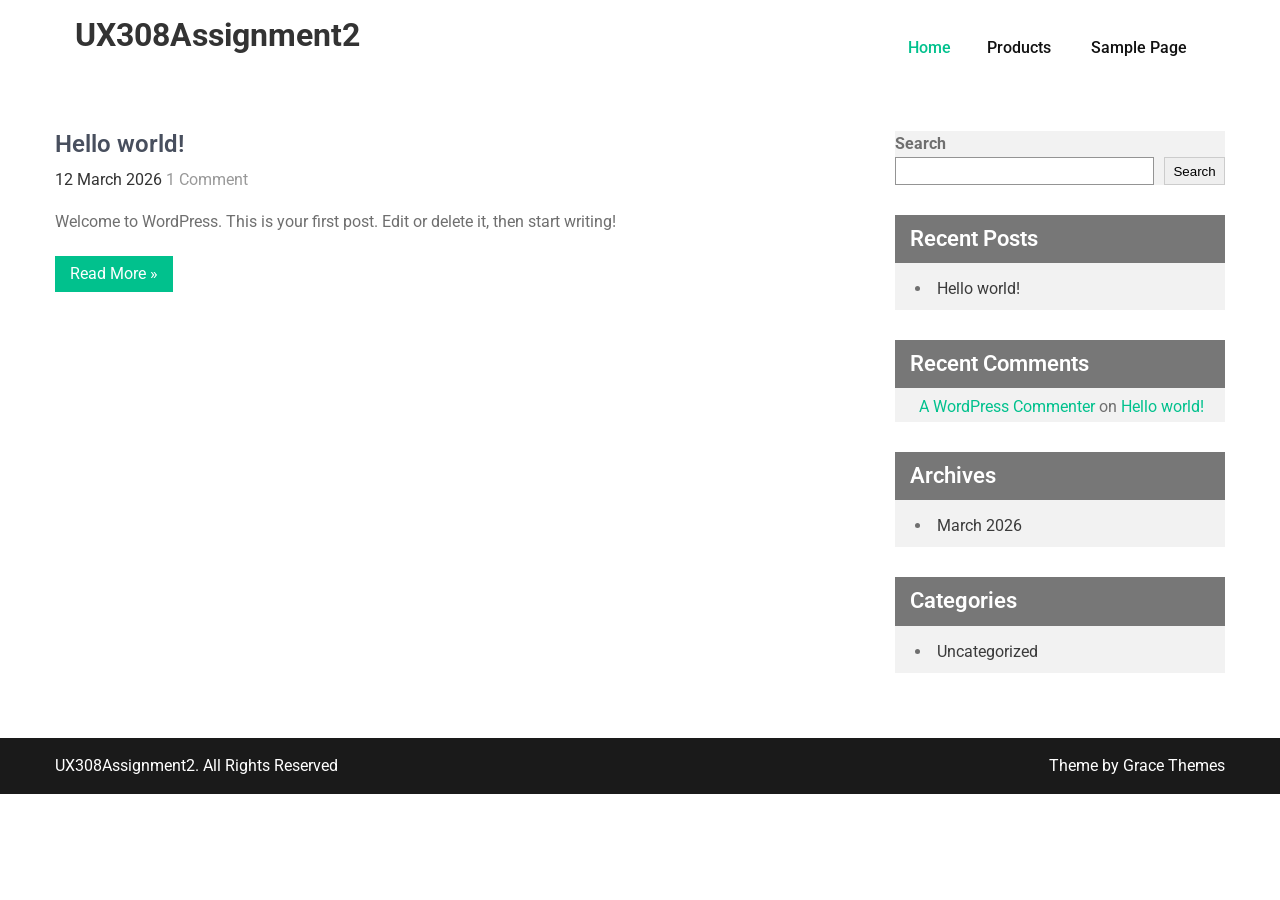
==== index.html @ 55d6b855 "deploy: 9c6c0c6b282b8d2f3d167f664c21b24e588decfd" ====
<!DOCTYPE html>
<html lang="en-CA">
<head>
<meta charset="UTF-8">
<meta name="viewport" content="width=device-width, initial-scale=1">
<link rel="profile" href="https://gmpg.org/xfn/11">
<title>UX308Assignment2</title>
<meta name='robots' content='max-image-preview:large' />
<link rel='dns-prefetch' href='//localhost' />
<link rel='dns-prefetch' href='//fonts.googleapis.com' />
<link rel="alternate" type="application/rss+xml" title="UX308Assignment2 &raquo; Feed" href="/feed/" />
<link rel="alternate" type="application/rss+xml" title="UX308Assignment2 &raquo; Comments Feed" href="/comments/feed/" />
<style id='wp-img-auto-sizes-contain-inline-css' type='text/css'>
img:is([sizes=auto i],[sizes^="auto," i]){contain-intrinsic-size:3000px 1500px}
/*# sourceURL=wp-img-auto-sizes-contain-inline-css */
</style>
<style id='wp-emoji-styles-inline-css' type='text/css'>

	img.wp-smiley, img.emoji {
		display: inline !important;
		border: none !important;
		box-shadow: none !important;
		height: 1em !important;
		width: 1em !important;
		margin: 0 0.07em !important;
		vertical-align: -0.1em !important;
		background: none !important;
		padding: 0 !important;
	}
/*# sourceURL=wp-emoji-styles-inline-css */
</style>
<style id='wp-block-library-inline-css' type='text/css'>
:root{--wp-block-synced-color:#7a00df;--wp-block-synced-color--rgb:122,0,223;--wp-bound-block-color:var(--wp-block-synced-color);--wp-editor-canvas-background:#ddd;--wp-admin-theme-color:#007cba;--wp-admin-theme-color--rgb:0,124,186;--wp-admin-theme-color-darker-10:#006ba1;--wp-admin-theme-color-darker-10--rgb:0,107,160.5;--wp-admin-theme-color-darker-20:#005a87;--wp-admin-theme-color-darker-20--rgb:0,90,135;--wp-admin-border-width-focus:2px}@media (min-resolution:192dpi){:root{--wp-admin-border-width-focus:1.5px}}.wp-element-button{cursor:pointer}:root .has-very-light-gray-background-color{background-color:#eee}:root .has-very-dark-gray-background-color{background-color:#313131}:root .has-very-light-gray-color{color:#eee}:root .has-very-dark-gray-color{color:#313131}:root .has-vivid-green-cyan-to-vivid-cyan-blue-gradient-background{background:linear-gradient(135deg,#00d084,#0693e3)}:root .has-purple-crush-gradient-background{background:linear-gradient(135deg,#34e2e4,#4721fb 50%,#ab1dfe)}:root .has-hazy-dawn-gradient-background{background:linear-gradient(135deg,#faaca8,#dad0ec)}:root .has-subdued-olive-gradient-background{background:linear-gradient(135deg,#fafae1,#67a671)}:root .has-atomic-cream-gradient-background{background:linear-gradient(135deg,#fdd79a,#004a59)}:root .has-nightshade-gradient-background{background:linear-gradient(135deg,#330968,#31cdcf)}:root .has-midnight-gradient-background{background:linear-gradient(135deg,#020381,#2874fc)}:root{--wp--preset--font-size--normal:16px;--wp--preset--font-size--huge:42px}.has-regular-font-size{font-size:1em}.has-larger-font-size{font-size:2.625em}.has-normal-font-size{font-size:var(--wp--preset--font-size--normal)}.has-huge-font-size{font-size:var(--wp--preset--font-size--huge)}.has-text-align-center{text-align:center}.has-text-align-left{text-align:left}.has-text-align-right{text-align:right}.has-fit-text{white-space:nowrap!important}#end-resizable-editor-section{display:none}.aligncenter{clear:both}.items-justified-left{justify-content:flex-start}.items-justified-center{justify-content:center}.items-justified-right{justify-content:flex-end}.items-justified-space-between{justify-content:space-between}.screen-reader-text{border:0;clip-path:inset(50%);height:1px;margin:-1px;overflow:hidden;padding:0;position:absolute;width:1px;word-wrap:normal!important}.screen-reader-text:focus{background-color:#ddd;clip-path:none;color:#444;display:block;font-size:1em;height:auto;left:5px;line-height:normal;padding:15px 23px 14px;text-decoration:none;top:5px;width:auto;z-index:100000}html :where(.has-border-color){border-style:solid}html :where([style*=border-top-color]){border-top-style:solid}html :where([style*=border-right-color]){border-right-style:solid}html :where([style*=border-bottom-color]){border-bottom-style:solid}html :where([style*=border-left-color]){border-left-style:solid}html :where([style*=border-width]){border-style:solid}html :where([style*=border-top-width]){border-top-style:solid}html :where([style*=border-right-width]){border-right-style:solid}html :where([style*=border-bottom-width]){border-bottom-style:solid}html :where([style*=border-left-width]){border-left-style:solid}html :where(img[class*=wp-image-]){height:auto;max-width:100%}:where(figure){margin:0 0 1em}html :where(.is-position-sticky){--wp-admin--admin-bar--position-offset:var(--wp-admin--admin-bar--height,0px)}@media screen and (max-width:600px){html :where(.is-position-sticky){--wp-admin--admin-bar--position-offset:0px}}

/*# sourceURL=wp-block-library-inline-css */
</style>
<style id='wp-block-archives-inline-css' type='text/css'>
.wp-block-archives{box-sizing:border-box}.wp-block-archives-dropdown label{display:block}
/*# sourceURL=/wp-includes/blocks/archives/style.min.css */
</style>
<style id='wp-block-categories-inline-css' type='text/css'>
.wp-block-categories{box-sizing:border-box}.wp-block-categories.alignleft{margin-right:2em}.wp-block-categories.alignright{margin-left:2em}.wp-block-categories.wp-block-categories-dropdown.aligncenter{text-align:center}.wp-block-categories .wp-block-categories__label{display:block;width:100%}
/*# sourceURL=/wp-includes/blocks/categories/style.min.css */
</style>
<style id='wp-block-heading-inline-css' type='text/css'>
h1:where(.wp-block-heading).has-background,h2:where(.wp-block-heading).has-background,h3:where(.wp-block-heading).has-background,h4:where(.wp-block-heading).has-background,h5:where(.wp-block-heading).has-background,h6:where(.wp-block-heading).has-background{padding:1.25em 2.375em}h1.has-text-align-left[style*=writing-mode]:where([style*=vertical-lr]),h1.has-text-align-right[style*=writing-mode]:where([style*=vertical-rl]),h2.has-text-align-left[style*=writing-mode]:where([style*=vertical-lr]),h2.has-text-align-right[style*=writing-mode]:where([style*=vertical-rl]),h3.has-text-align-left[style*=writing-mode]:where([style*=vertical-lr]),h3.has-text-align-right[style*=writing-mode]:where([style*=vertical-rl]),h4.has-text-align-left[style*=writing-mode]:where([style*=vertical-lr]),h4.has-text-align-right[style*=writing-mode]:where([style*=vertical-rl]),h5.has-text-align-left[style*=writing-mode]:where([style*=vertical-lr]),h5.has-text-align-right[style*=writing-mode]:where([style*=vertical-rl]),h6.has-text-align-left[style*=writing-mode]:where([style*=vertical-lr]),h6.has-text-align-right[style*=writing-mode]:where([style*=vertical-rl]){rotate:180deg}
/*# sourceURL=/wp-includes/blocks/heading/style.min.css */
</style>
<style id='wp-block-latest-comments-inline-css' type='text/css'>
ol.wp-block-latest-comments{box-sizing:border-box;margin-left:0}:where(.wp-block-latest-comments:not([style*=line-height] .wp-block-latest-comments__comment)){line-height:1.1}:where(.wp-block-latest-comments:not([style*=line-height] .wp-block-latest-comments__comment-excerpt p)){line-height:1.8}.has-dates :where(.wp-block-latest-comments:not([style*=line-height])),.has-excerpts :where(.wp-block-latest-comments:not([style*=line-height])){line-height:1.5}.wp-block-latest-comments .wp-block-latest-comments{padding-left:0}.wp-block-latest-comments__comment{list-style:none;margin-bottom:1em}.has-avatars .wp-block-latest-comments__comment{list-style:none;min-height:2.25em}.has-avatars .wp-block-latest-comments__comment .wp-block-latest-comments__comment-excerpt,.has-avatars .wp-block-latest-comments__comment .wp-block-latest-comments__comment-meta{margin-left:3.25em}.wp-block-latest-comments__comment-excerpt p{font-size:.875em;margin:.36em 0 1.4em}.wp-block-latest-comments__comment-date{display:block;font-size:.75em}.wp-block-latest-comments .avatar,.wp-block-latest-comments__comment-avatar{border-radius:1.5em;display:block;float:left;height:2.5em;margin-right:.75em;width:2.5em}.wp-block-latest-comments[class*=-font-size] a,.wp-block-latest-comments[style*=font-size] a{font-size:inherit}
/*# sourceURL=/wp-includes/blocks/latest-comments/style.min.css */
</style>
<style id='wp-block-latest-posts-inline-css' type='text/css'>
.wp-block-latest-posts{box-sizing:border-box}.wp-block-latest-posts.alignleft{margin-right:2em}.wp-block-latest-posts.alignright{margin-left:2em}.wp-block-latest-posts.wp-block-latest-posts__list{list-style:none}.wp-block-latest-posts.wp-block-latest-posts__list li{clear:both;overflow-wrap:break-word}.wp-block-latest-posts.is-grid{display:flex;flex-wrap:wrap}.wp-block-latest-posts.is-grid li{margin:0 1.25em 1.25em 0;width:100%}@media (min-width:600px){.wp-block-latest-posts.columns-2 li{width:calc(50% - .625em)}.wp-block-latest-posts.columns-2 li:nth-child(2n){margin-right:0}.wp-block-latest-posts.columns-3 li{width:calc(33.33333% - .83333em)}.wp-block-latest-posts.columns-3 li:nth-child(3n){margin-right:0}.wp-block-latest-posts.columns-4 li{width:calc(25% - .9375em)}.wp-block-latest-posts.columns-4 li:nth-child(4n){margin-right:0}.wp-block-latest-posts.columns-5 li{width:calc(20% - 1em)}.wp-block-latest-posts.columns-5 li:nth-child(5n){margin-right:0}.wp-block-latest-posts.columns-6 li{width:calc(16.66667% - 1.04167em)}.wp-block-latest-posts.columns-6 li:nth-child(6n){margin-right:0}}:root :where(.wp-block-latest-posts.is-grid){padding:0}:root :where(.wp-block-latest-posts.wp-block-latest-posts__list){padding-left:0}.wp-block-latest-posts__post-author,.wp-block-latest-posts__post-date{display:block;font-size:.8125em}.wp-block-latest-posts__post-excerpt,.wp-block-latest-posts__post-full-content{margin-bottom:1em;margin-top:.5em}.wp-block-latest-posts__featured-image a{display:inline-block}.wp-block-latest-posts__featured-image img{height:auto;max-width:100%;width:auto}.wp-block-latest-posts__featured-image.alignleft{float:left;margin-right:1em}.wp-block-latest-posts__featured-image.alignright{float:right;margin-left:1em}.wp-block-latest-posts__featured-image.aligncenter{margin-bottom:1em;text-align:center}
/*# sourceURL=/wp-includes/blocks/latest-posts/style.min.css */
</style>
<style id='wp-block-search-inline-css' type='text/css'>
.wp-block-search__button{margin-left:10px;word-break:normal}.wp-block-search__button.has-icon{line-height:0}.wp-block-search__button svg{height:1.25em;min-height:24px;min-width:24px;width:1.25em;fill:currentColor;vertical-align:text-bottom}:where(.wp-block-search__button){border:1px solid #ccc;padding:6px 10px}.wp-block-search__inside-wrapper{display:flex;flex:auto;flex-wrap:nowrap;max-width:100%}.wp-block-search__label{width:100%}.wp-block-search.wp-block-search__button-only .wp-block-search__button{box-sizing:border-box;display:flex;flex-shrink:0;justify-content:center;margin-left:0;max-width:100%}.wp-block-search.wp-block-search__button-only .wp-block-search__inside-wrapper{min-width:0!important;transition-property:width}.wp-block-search.wp-block-search__button-only .wp-block-search__input{flex-basis:100%;transition-duration:.3s}.wp-block-search.wp-block-search__button-only.wp-block-search__searchfield-hidden,.wp-block-search.wp-block-search__button-only.wp-block-search__searchfield-hidden .wp-block-search__inside-wrapper{overflow:hidden}.wp-block-search.wp-block-search__button-only.wp-block-search__searchfield-hidden .wp-block-search__input{border-left-width:0!important;border-right-width:0!important;flex-basis:0;flex-grow:0;margin:0;min-width:0!important;padding-left:0!important;padding-right:0!important;width:0!important}:where(.wp-block-search__input){appearance:none;border:1px solid #949494;flex-grow:1;font-family:inherit;font-size:inherit;font-style:inherit;font-weight:inherit;letter-spacing:inherit;line-height:inherit;margin-left:0;margin-right:0;min-width:3rem;padding:8px;text-decoration:unset!important;text-transform:inherit}:where(.wp-block-search__button-inside .wp-block-search__inside-wrapper){background-color:#fff;border:1px solid #949494;box-sizing:border-box;padding:4px}:where(.wp-block-search__button-inside .wp-block-search__inside-wrapper) .wp-block-search__input{border:none;border-radius:0;padding:0 4px}:where(.wp-block-search__button-inside .wp-block-search__inside-wrapper) .wp-block-search__input:focus{outline:none}:where(.wp-block-search__button-inside .wp-block-search__inside-wrapper) :where(.wp-block-search__button){padding:4px 8px}.wp-block-search.aligncenter .wp-block-search__inside-wrapper{margin:auto}.wp-block[data-align=right] .wp-block-search.wp-block-search__button-only .wp-block-search__inside-wrapper{float:right}
/*# sourceURL=/wp-includes/blocks/search/style.min.css */
</style>
<style id='wp-block-search-theme-inline-css' type='text/css'>
.wp-block-search .wp-block-search__label{font-weight:700}.wp-block-search__button{border:1px solid #ccc;padding:.375em .625em}
/*# sourceURL=/wp-includes/blocks/search/theme.min.css */
</style>
<style id='wp-block-group-inline-css' type='text/css'>
.wp-block-group{box-sizing:border-box}:where(.wp-block-group.wp-block-group-is-layout-constrained){position:relative}
/*# sourceURL=/wp-includes/blocks/group/style.min.css */
</style>
<style id='wp-block-group-theme-inline-css' type='text/css'>
:where(.wp-block-group.has-background){padding:1.25em 2.375em}
/*# sourceURL=/wp-includes/blocks/group/theme.min.css */
</style>
<style id='wp-block-paragraph-inline-css' type='text/css'>
.is-small-text{font-size:.875em}.is-regular-text{font-size:1em}.is-large-text{font-size:2.25em}.is-larger-text{font-size:3em}.has-drop-cap:not(:focus):first-letter{float:left;font-size:8.4em;font-style:normal;font-weight:100;line-height:.68;margin:.05em .1em 0 0;text-transform:uppercase}body.rtl .has-drop-cap:not(:focus):first-letter{float:none;margin-left:.1em}p.has-drop-cap.has-background{overflow:hidden}:root :where(p.has-background){padding:1.25em 2.375em}:where(p.has-text-color:not(.has-link-color)) a{color:inherit}p.has-text-align-left[style*="writing-mode:vertical-lr"],p.has-text-align-right[style*="writing-mode:vertical-rl"]{rotate:180deg}
/*# sourceURL=/wp-includes/blocks/paragraph/style.min.css */
</style>

<style id='classic-theme-styles-inline-css' type='text/css'>
/*! This file is auto-generated */
.wp-block-button__link{color:#fff;background-color:#32373c;border-radius:9999px;box-shadow:none;text-decoration:none;padding:calc(.667em + 2px) calc(1.333em + 2px);font-size:1.125em}.wp-block-file__button{background:#32373c;color:#fff;text-decoration:none}
/*# sourceURL=/wp-includes/css/classic-themes.min.css */
</style>
<link rel='stylesheet' id='dashicons-css' href='/wp-includes/css/dashicons.min.css?ver=6.9.4' type='text/css' media='all' />
<link rel='stylesheet' id='al_product_styles-css' href='/wp-content/plugins/ecommerce-product-catalog/css/al_product.min.css?timestamp=1773415155&#038;ver=6.9.4' type='text/css' media='all' />
<link rel='stylesheet' id='ic_blocks-css' href='/wp-content/plugins/ecommerce-product-catalog/includes/blocks/ic-blocks.min.css?timestamp=1773415155&#038;ver=6.9.4' type='text/css' media='all' />
<style id='global-styles-inline-css' type='text/css'>
:root{--wp--preset--aspect-ratio--square: 1;--wp--preset--aspect-ratio--4-3: 4/3;--wp--preset--aspect-ratio--3-4: 3/4;--wp--preset--aspect-ratio--3-2: 3/2;--wp--preset--aspect-ratio--2-3: 2/3;--wp--preset--aspect-ratio--16-9: 16/9;--wp--preset--aspect-ratio--9-16: 9/16;--wp--preset--color--black: #000000;--wp--preset--color--cyan-bluish-gray: #abb8c3;--wp--preset--color--white: #ffffff;--wp--preset--color--pale-pink: #f78da7;--wp--preset--color--vivid-red: #cf2e2e;--wp--preset--color--luminous-vivid-orange: #ff6900;--wp--preset--color--luminous-vivid-amber: #fcb900;--wp--preset--color--light-green-cyan: #7bdcb5;--wp--preset--color--vivid-green-cyan: #00d084;--wp--preset--color--pale-cyan-blue: #8ed1fc;--wp--preset--color--vivid-cyan-blue: #0693e3;--wp--preset--color--vivid-purple: #9b51e0;--wp--preset--gradient--vivid-cyan-blue-to-vivid-purple: linear-gradient(135deg,rgb(6,147,227) 0%,rgb(155,81,224) 100%);--wp--preset--gradient--light-green-cyan-to-vivid-green-cyan: linear-gradient(135deg,rgb(122,220,180) 0%,rgb(0,208,130) 100%);--wp--preset--gradient--luminous-vivid-amber-to-luminous-vivid-orange: linear-gradient(135deg,rgb(252,185,0) 0%,rgb(255,105,0) 100%);--wp--preset--gradient--luminous-vivid-orange-to-vivid-red: linear-gradient(135deg,rgb(255,105,0) 0%,rgb(207,46,46) 100%);--wp--preset--gradient--very-light-gray-to-cyan-bluish-gray: linear-gradient(135deg,rgb(238,238,238) 0%,rgb(169,184,195) 100%);--wp--preset--gradient--cool-to-warm-spectrum: linear-gradient(135deg,rgb(74,234,220) 0%,rgb(151,120,209) 20%,rgb(207,42,186) 40%,rgb(238,44,130) 60%,rgb(251,105,98) 80%,rgb(254,248,76) 100%);--wp--preset--gradient--blush-light-purple: linear-gradient(135deg,rgb(255,206,236) 0%,rgb(152,150,240) 100%);--wp--preset--gradient--blush-bordeaux: linear-gradient(135deg,rgb(254,205,165) 0%,rgb(254,45,45) 50%,rgb(107,0,62) 100%);--wp--preset--gradient--luminous-dusk: linear-gradient(135deg,rgb(255,203,112) 0%,rgb(199,81,192) 50%,rgb(65,88,208) 100%);--wp--preset--gradient--pale-ocean: linear-gradient(135deg,rgb(255,245,203) 0%,rgb(182,227,212) 50%,rgb(51,167,181) 100%);--wp--preset--gradient--electric-grass: linear-gradient(135deg,rgb(202,248,128) 0%,rgb(113,206,126) 100%);--wp--preset--gradient--midnight: linear-gradient(135deg,rgb(2,3,129) 0%,rgb(40,116,252) 100%);--wp--preset--font-size--small: 13px;--wp--preset--font-size--medium: 20px;--wp--preset--font-size--large: 36px;--wp--preset--font-size--x-large: 42px;--wp--preset--spacing--20: 0.44rem;--wp--preset--spacing--30: 0.67rem;--wp--preset--spacing--40: 1rem;--wp--preset--spacing--50: 1.5rem;--wp--preset--spacing--60: 2.25rem;--wp--preset--spacing--70: 3.38rem;--wp--preset--spacing--80: 5.06rem;--wp--preset--shadow--natural: 6px 6px 9px rgba(0, 0, 0, 0.2);--wp--preset--shadow--deep: 12px 12px 50px rgba(0, 0, 0, 0.4);--wp--preset--shadow--sharp: 6px 6px 0px rgba(0, 0, 0, 0.2);--wp--preset--shadow--outlined: 6px 6px 0px -3px rgb(255, 255, 255), 6px 6px rgb(0, 0, 0);--wp--preset--shadow--crisp: 6px 6px 0px rgb(0, 0, 0);}:where(.is-layout-flex){gap: 0.5em;}:where(.is-layout-grid){gap: 0.5em;}body .is-layout-flex{display: flex;}.is-layout-flex{flex-wrap: wrap;align-items: center;}.is-layout-flex > :is(*, div){margin: 0;}body .is-layout-grid{display: grid;}.is-layout-grid > :is(*, div){margin: 0;}:where(.wp-block-columns.is-layout-flex){gap: 2em;}:where(.wp-block-columns.is-layout-grid){gap: 2em;}:where(.wp-block-post-template.is-layout-flex){gap: 1.25em;}:where(.wp-block-post-template.is-layout-grid){gap: 1.25em;}.has-black-color{color: var(--wp--preset--color--black) !important;}.has-cyan-bluish-gray-color{color: var(--wp--preset--color--cyan-bluish-gray) !important;}.has-white-color{color: var(--wp--preset--color--white) !important;}.has-pale-pink-color{color: var(--wp--preset--color--pale-pink) !important;}.has-vivid-red-color{color: var(--wp--preset--color--vivid-red) !important;}.has-luminous-vivid-orange-color{color: var(--wp--preset--color--luminous-vivid-orange) !important;}.has-luminous-vivid-amber-color{color: var(--wp--preset--color--luminous-vivid-amber) !important;}.has-light-green-cyan-color{color: var(--wp--preset--color--light-green-cyan) !important;}.has-vivid-green-cyan-color{color: var(--wp--preset--color--vivid-green-cyan) !important;}.has-pale-cyan-blue-color{color: var(--wp--preset--color--pale-cyan-blue) !important;}.has-vivid-cyan-blue-color{color: var(--wp--preset--color--vivid-cyan-blue) !important;}.has-vivid-purple-color{color: var(--wp--preset--color--vivid-purple) !important;}.has-black-background-color{background-color: var(--wp--preset--color--black) !important;}.has-cyan-bluish-gray-background-color{background-color: var(--wp--preset--color--cyan-bluish-gray) !important;}.has-white-background-color{background-color: var(--wp--preset--color--white) !important;}.has-pale-pink-background-color{background-color: var(--wp--preset--color--pale-pink) !important;}.has-vivid-red-background-color{background-color: var(--wp--preset--color--vivid-red) !important;}.has-luminous-vivid-orange-background-color{background-color: var(--wp--preset--color--luminous-vivid-orange) !important;}.has-luminous-vivid-amber-background-color{background-color: var(--wp--preset--color--luminous-vivid-amber) !important;}.has-light-green-cyan-background-color{background-color: var(--wp--preset--color--light-green-cyan) !important;}.has-vivid-green-cyan-background-color{background-color: var(--wp--preset--color--vivid-green-cyan) !important;}.has-pale-cyan-blue-background-color{background-color: var(--wp--preset--color--pale-cyan-blue) !important;}.has-vivid-cyan-blue-background-color{background-color: var(--wp--preset--color--vivid-cyan-blue) !important;}.has-vivid-purple-background-color{background-color: var(--wp--preset--color--vivid-purple) !important;}.has-black-border-color{border-color: var(--wp--preset--color--black) !important;}.has-cyan-bluish-gray-border-color{border-color: var(--wp--preset--color--cyan-bluish-gray) !important;}.has-white-border-color{border-color: var(--wp--preset--color--white) !important;}.has-pale-pink-border-color{border-color: var(--wp--preset--color--pale-pink) !important;}.has-vivid-red-border-color{border-color: var(--wp--preset--color--vivid-red) !important;}.has-luminous-vivid-orange-border-color{border-color: var(--wp--preset--color--luminous-vivid-orange) !important;}.has-luminous-vivid-amber-border-color{border-color: var(--wp--preset--color--luminous-vivid-amber) !important;}.has-light-green-cyan-border-color{border-color: var(--wp--preset--color--light-green-cyan) !important;}.has-vivid-green-cyan-border-color{border-color: var(--wp--preset--color--vivid-green-cyan) !important;}.has-pale-cyan-blue-border-color{border-color: var(--wp--preset--color--pale-cyan-blue) !important;}.has-vivid-cyan-blue-border-color{border-color: var(--wp--preset--color--vivid-cyan-blue) !important;}.has-vivid-purple-border-color{border-color: var(--wp--preset--color--vivid-purple) !important;}.has-vivid-cyan-blue-to-vivid-purple-gradient-background{background: var(--wp--preset--gradient--vivid-cyan-blue-to-vivid-purple) !important;}.has-light-green-cyan-to-vivid-green-cyan-gradient-background{background: var(--wp--preset--gradient--light-green-cyan-to-vivid-green-cyan) !important;}.has-luminous-vivid-amber-to-luminous-vivid-orange-gradient-background{background: var(--wp--preset--gradient--luminous-vivid-amber-to-luminous-vivid-orange) !important;}.has-luminous-vivid-orange-to-vivid-red-gradient-background{background: var(--wp--preset--gradient--luminous-vivid-orange-to-vivid-red) !important;}.has-very-light-gray-to-cyan-bluish-gray-gradient-background{background: var(--wp--preset--gradient--very-light-gray-to-cyan-bluish-gray) !important;}.has-cool-to-warm-spectrum-gradient-background{background: var(--wp--preset--gradient--cool-to-warm-spectrum) !important;}.has-blush-light-purple-gradient-background{background: var(--wp--preset--gradient--blush-light-purple) !important;}.has-blush-bordeaux-gradient-background{background: var(--wp--preset--gradient--blush-bordeaux) !important;}.has-luminous-dusk-gradient-background{background: var(--wp--preset--gradient--luminous-dusk) !important;}.has-pale-ocean-gradient-background{background: var(--wp--preset--gradient--pale-ocean) !important;}.has-electric-grass-gradient-background{background: var(--wp--preset--gradient--electric-grass) !important;}.has-midnight-gradient-background{background: var(--wp--preset--gradient--midnight) !important;}.has-small-font-size{font-size: var(--wp--preset--font-size--small) !important;}.has-medium-font-size{font-size: var(--wp--preset--font-size--medium) !important;}.has-large-font-size{font-size: var(--wp--preset--font-size--large) !important;}.has-x-large-font-size{font-size: var(--wp--preset--font-size--x-large) !important;}
/*# sourceURL=global-styles-inline-css */
</style>

<link rel='stylesheet' id='parent-style-css' href='/wp-content/themes/economics/style.css?ver=6.9.4' type='text/css' media='all' />
<link rel='stylesheet' id='child-style-css' href='/wp-content/themes/senor-salsa/style.css?ver=6.9.4' type='text/css' media='all' />
<link rel='stylesheet' id='economics-font-css' href='//fonts.googleapis.com/css?family=Roboto%3A300%2C400%2C600%2C700%2C800%2C900&#038;ver=6.9.4' type='text/css' media='all' />
<link rel='stylesheet' id='economics-basic-style-css' href='/wp-content/themes/senor-salsa/style.css?ver=6.9.4' type='text/css' media='all' />
<link rel='stylesheet' id='nivo-slider-css' href='/wp-content/themes/economics/css/nivo-slider.css?ver=6.9.4' type='text/css' media='all' />
<link rel='stylesheet' id='economics-responsive-css' href='/wp-content/themes/economics/css/responsive.css?ver=6.9.4' type='text/css' media='all' />
<link rel='stylesheet' id='custom-style-css' href='/wp-content/themes/economics/css/custom_script.css?ver=6.9.4' type='text/css' media='all' />
<style id='custom-style-inline-css' type='text/css'>

                .a, .recent_articles h2 a:hover,
				#sidebar ul li a:hover,									
				.recent_articles h3 a:hover,
				.cols-4 ul li a:hover, .cols-4 ul li.current_page_item a,
				.recent-post h6:hover,					
				.page-four-column:hover h3,
				.footer-icons a:hover,	
				.column-4:hover h5 a,				
				.postmeta a:hover, .design-by a, 				
				.header-menu ul li a:hover, 
				.header-menu ul li.current_page_item a, 
				.header-menu ul li.current-menu-ancestor a.parent{
					color: ;
                }
				.pagination ul li .current, .pagination ul li a:hover, 
				#commentform input#submit:hover,					
				.nivo-controlNav a.active,
				.learnmore,					
				.appbutton:hover,					
				#sidebar .search-form input.search-submit,				
				.wpcf7 input[type='submit'],
				#featureswrap,
				.column-4:hover .learnmore,
				nav.pagination .page-numbers.current,
				.slide_info .slide_more:hover {
					background-color: ;
                }
/*# sourceURL=custom-style-inline-css */
</style>
<script type="text/javascript" src="/wp-content/themes/senor-salsa/customElements.js?ver=6.9.4" id="custom_javascript0-js"></script>
<script type="text/javascript" src="/wp-includes/js/jquery/jquery.min.js?ver=3.7.1" id="jquery-core-js"></script>
<script type="text/javascript" src="/wp-includes/js/jquery/jquery-migrate.min.js?ver=3.4.1" id="jquery-migrate-js"></script>
<script type="text/javascript" src="/wp-content/themes/economics/js/jquery.nivo.slider.js?ver=6.9.4" id="jquery-nivo-slider-js"></script>
<script type="text/javascript" src="/wp-content/themes/economics/js/editable.js?ver=6.9.4" id="economics-editable-js"></script>
<link rel="https://api.w.org/" href="/wp-json/" /><link rel="EditURI" type="application/rsd+xml" title="RSD" href="/xmlrpc.php?rsd" />
<meta name="generator" content="WordPress 6.9.4" />
	<style type="text/css">
			.header {
			background: url() no-repeat;
			background-position: center top;
		}
		
	</style>
    </head>
<body class="home blog wp-embed-responsive wp-theme-economics wp-child-theme-senor-salsa">
<div id="site-holder" >


<div class="container">
     <div class="site-header siteinner">      
          <div class="logo">
				                 <h1><a href="/" rel="home">UX308Assignment2</a></h1>
                          </div><!-- logo -->
          <div class="head-rightpart">
               <div class="toggle">
                 <a class="toggleMenu" href="#">Menu</a>
               </div><!-- toggle --> 
               <div class="header-menu">                   
                <div class="menu"><ul>
<li class="current_page_item"><a href="/">Home</a></li><li class="page_item page-item-8"><a href="/products/">Products</a></li>
<li class="page_item page-item-2"><a href="/sample-page/">Sample Page</a></li>
</ul></div>
   
               </div><!--.header-menu -->             
            </div><!-- .head-rightpart -->            
         <div class="clear"></div>       
     </div><!--.site-header -->           
</div><!-- container -->   


       
        
<div class="container">
     <div class="pagelayout_area">
        <section class="site-maincontentarea">
        	 <div class="site-bloglist">
					 <div class="recent_articles">
    <article id="post-1" class="post-1 post type-post status-publish format-standard hentry category-uncategorized">
        
          
        
        <header class="entry-header">           
            <h3><a href="/hello-world/" rel="bookmark">Hello world!</a></h3>
                            <div class="postmeta">
                    <div class="post-date">12 March 2026</div><!-- post-date -->
                    <div class="post-comment"> <a href="/hello-world/#comments">1 Comment</a></div>                                  
                </div><!-- postmeta -->
                    </header><!-- .entry-header -->
          
                <div class="entry-summary">
           	<p>Welcome to WordPress. This is your first post. Edit or delete it, then start writing!</p>
            <a class="learnmore" href="/hello-world/">Read More &raquo;</a>
        </div><!-- .entry-summary -->
                <div class="clear"></div>
    </article><!-- #post-## -->
</div><!-- site-bloglist-repeat -->                    </div><!-- site-bloglist -->
             </section>
           <div id="sidebar">    
    <aside id="block-2" class="widget widget_block widget_search"><form role="search" method="get" action="/" class="wp-block-search__button-outside wp-block-search__text-button wp-block-search"    ><label class="wp-block-search__label" for="wp-block-search__input-1" >Search</label><div class="wp-block-search__inside-wrapper" ><input class="wp-block-search__input" id="wp-block-search__input-1" placeholder="" value="" type="search" name="s" required /><button aria-label="Search" class="wp-block-search__button wp-element-button" type="submit" >Search</button></div></form></aside><aside id="block-3" class="widget widget_block"><div class="wp-block-group"><div class="wp-block-group__inner-container is-layout-flow wp-block-group-is-layout-flow"><h2 class="wp-block-heading">Recent Posts</h2><ul class="wp-block-latest-posts__list wp-block-latest-posts"><li><a class="wp-block-latest-posts__post-title" href="/hello-world/">Hello world!</a></li>
</ul></div></div></aside><aside id="block-4" class="widget widget_block"><div class="wp-block-group"><div class="wp-block-group__inner-container is-layout-flow wp-block-group-is-layout-flow"><h2 class="wp-block-heading">Recent Comments</h2><ol class="wp-block-latest-comments"><li class="wp-block-latest-comments__comment"><article><footer class="wp-block-latest-comments__comment-meta"><a class="wp-block-latest-comments__comment-author" href="https://en-ca.wordpress.org/">A WordPress Commenter</a> on <a class="wp-block-latest-comments__comment-link" href="/hello-world/#comment-1">Hello world!</a></footer></article></li></ol></div></div></aside><aside id="block-5" class="widget widget_block"><div class="wp-block-group"><div class="wp-block-group__inner-container is-layout-flow wp-block-group-is-layout-flow"><h2 class="wp-block-heading">Archives</h2><ul class="wp-block-archives-list wp-block-archives">	<li><a href='/2026/03/'>March 2026</a></li>
</ul></div></div></aside><aside id="block-6" class="widget widget_block"><div class="wp-block-group"><div class="wp-block-group__inner-container is-layout-flow wp-block-group-is-layout-flow"><h2 class="wp-block-heading">Categories</h2><ul class="wp-block-categories-list wp-block-categories">	<li class="cat-item cat-item-1"><a href="/category/uncategorized/">Uncategorized</a>
</li>
</ul></div></div></aside>	
</div><!-- sidebar -->        	
        <div class="clear"></div>
    </div><!-- site-aligner -->
</div><!-- content -->

<div class="footer-copyright">
        	<div class="container">
            	<div class="copyright-txt">
					UX308Assignment2. All Rights Reserved           
                </div>
                <div class="design-by">				
                  Theme by Grace Themes                </div>
                 <div class="clear"></div>
            </div>           
        </div>        
</div><!--#end site-holder-->

<script type="speculationrules">
{"prefetch":[{"source":"document","where":{"and":[{"href_matches":"/*"},{"not":{"href_matches":["/wp-*.php","/wp-admin/*","/wp-content/uploads/*","/wp-content/*","/wp-content/plugins/*","/wp-content/themes/senor-salsa/*","/wp-content/themes/economics/*","/*\\?(.+)"]}},{"not":{"selector_matches":"a[rel~=\"nofollow\"]"}},{"not":{"selector_matches":".no-prefetch, .no-prefetch a"}}]},"eagerness":"conservative"}]}
</script>
<script type="module" src="https://serenadp.github.io/UX308Assignment1/fab.js?ver=6.9.4" id="custom_javascript1-js-module"></script>
<script type="module" src="https://serenadp.github.io/UX308Assignment1/chat.js?ver=6.9.4" id="custom_javascript2-js-module"></script>
    <style>
        body.ic-disabled-body:before {
            background-image: url("/wp-includes/js/thickbox/loadingAnimation.gif");
        }
    </style>
    <script id="wp-emoji-settings" type="application/json">
{"baseUrl":"https://s.w.org/images/core/emoji/17.0.2/72x72/","ext":".png","svgUrl":"https://s.w.org/images/core/emoji/17.0.2/svg/","svgExt":".svg","source":{"concatemoji":"/wp-includes/js/wp-emoji-release.min.js?ver=6.9.4"}}
</script>
<script type="module">
/* <![CDATA[ */
/*! This file is auto-generated */
const a=JSON.parse(document.getElementById("wp-emoji-settings").textContent),o=(window._wpemojiSettings=a,"wpEmojiSettingsSupports"),s=["flag","emoji"];function i(e){try{var t={supportTests:e,timestamp:(new Date).valueOf()};sessionStorage.setItem(o,JSON.stringify(t))}catch(e){}}function c(e,t,n){e.clearRect(0,0,e.canvas.width,e.canvas.height),e.fillText(t,0,0);t=new Uint32Array(e.getImageData(0,0,e.canvas.width,e.canvas.height).data);e.clearRect(0,0,e.canvas.width,e.canvas.height),e.fillText(n,0,0);const a=new Uint32Array(e.getImageData(0,0,e.canvas.width,e.canvas.height).data);return t.every((e,t)=>e===a[t])}function p(e,t){e.clearRect(0,0,e.canvas.width,e.canvas.height),e.fillText(t,0,0);var n=e.getImageData(16,16,1,1);for(let e=0;e<n.data.length;e++)if(0!==n.data[e])return!1;return!0}function u(e,t,n,a){switch(t){case"flag":return n(e,"\ud83c\udff3\ufe0f\u200d\u26a7\ufe0f","\ud83c\udff3\ufe0f\u200b\u26a7\ufe0f")?!1:!n(e,"\ud83c\udde8\ud83c\uddf6","\ud83c\udde8\u200b\ud83c\uddf6")&&!n(e,"\ud83c\udff4\udb40\udc67\udb40\udc62\udb40\udc65\udb40\udc6e\udb40\udc67\udb40\udc7f","\ud83c\udff4\u200b\udb40\udc67\u200b\udb40\udc62\u200b\udb40\udc65\u200b\udb40\udc6e\u200b\udb40\udc67\u200b\udb40\udc7f");case"emoji":return!a(e,"\ud83e\u1fac8")}return!1}function f(e,t,n,a){let r;const o=(r="undefined"!=typeof WorkerGlobalScope&&self instanceof WorkerGlobalScope?new OffscreenCanvas(300,150):document.createElement("canvas")).getContext("2d",{willReadFrequently:!0}),s=(o.textBaseline="top",o.font="600 32px Arial",{});return e.forEach(e=>{s[e]=t(o,e,n,a)}),s}function r(e){var t=document.createElement("script");t.src=e,t.defer=!0,document.head.appendChild(t)}a.supports={everything:!0,everythingExceptFlag:!0},new Promise(t=>{let n=function(){try{var e=JSON.parse(sessionStorage.getItem(o));if("object"==typeof e&&"number"==typeof e.timestamp&&(new Date).valueOf()<e.timestamp+604800&&"object"==typeof e.supportTests)return e.supportTests}catch(e){}return null}();if(!n){if("undefined"!=typeof Worker&&"undefined"!=typeof OffscreenCanvas&&"undefined"!=typeof URL&&URL.createObjectURL&&"undefined"!=typeof Blob)try{var e="postMessage("+f.toString()+"("+[JSON.stringify(s),u.toString(),c.toString(),p.toString()].join(",")+"));",a=new Blob([e],{type:"text/javascript"});const r=new Worker(URL.createObjectURL(a),{name:"wpTestEmojiSupports"});return void(r.onmessage=e=>{i(n=e.data),r.terminate(),t(n)})}catch(e){}i(n=f(s,u,c,p))}t(n)}).then(e=>{for(const n in e)a.supports[n]=e[n],a.supports.everything=a.supports.everything&&a.supports[n],"flag"!==n&&(a.supports.everythingExceptFlag=a.supports.everythingExceptFlag&&a.supports[n]);var t;a.supports.everythingExceptFlag=a.supports.everythingExceptFlag&&!a.supports.flag,a.supports.everything||((t=a.source||{}).concatemoji?r(t.concatemoji):t.wpemoji&&t.twemoji&&(r(t.twemoji),r(t.wpemoji)))});
//# sourceURL=/wp-includes/js/wp-emoji-loader.min.js
/* ]]> */
</script>
</body>
</html>
---- wp-content/plugins/ecommerce-product-catalog/includes/blocks/ic-blocks.min.css ----
/*!
 * 
 * https://impleCode.com
 *
 * Copyright 2021 impleCode
 * Free to use under the GPLv3 license.
 * http://www.gnu.org/licenses/gpl-3.0.html
 *
 * Contributing author: Norbert Dreszer
 *
 * NOTE: DO NOT EDIT THIS FILE. FOR YOUR OWN CSS GO TO WordPress > Appearance > Additional CSS and copy the CSS that you want to modify there.
 */
.entry-content div.ic-align-center,div.ic-align-center{text-align:center}.entry-content div.ic-align-right,div.ic-align-right{text-align:right}
---- wp-content/themes/economics/style.css ----
/*
Theme Name: Economics
Theme URI: https://gracethemes.com/themes/economics/
Author: Grace Themes
Author URI: https://gracethemes.com/
Description: Economics is a multipurpose, clean and minimal free WordPress theme. It is very easy to install and customize and comes powerful features. It is perfect for corporate companies,business organizations, travel agency and online services providers. Demo Link: https://www.gracethemes.com/demo/economics/

Version: 2.3
License: GNU General Public License version 2 or later
License URI: http://www.gnu.org/licenses/gpl-2.0.html
Text Domain: economics
Requires PHP:  5.2
Tested up to: 6.9
Tags:blog,two-columns,right-sidebar,custom-logo,full-width-template,custom-colors,custom-header,featured-images,editor-style,custom-background,custom-menu,threaded-comments,theme-options, translation-ready

Economics WordPress Theme has been created by Grace Themes(gracethemes.com), 2017.
Economics WordPress Theme is released under the terms of GNU GPL
*/
body{ background-color:#fff; margin:0; padding:0;line-height:26px; font-size:16px; color:#6f6f6f; font-family:'Roboto', sans-serif; -ms-word-wrap:break-word; word-wrap:break-word; }
*{ margin:0; padding:0; outline:none; box-sizing:border-box; -moz-box-sizing:border-box;-webkit-box-sizing:border-box;}
img{ border:none; margin:0; padding:0; height:auto; max-width:100%;}
.wp-caption, .wp-caption-text, .sticky, .gallery-caption, .aligncenter{ margin:0; padding:0; max-width:100% !important;}
p{ margin:0; padding:0;}
a{ text-decoration:none; color:#01c18d;}
a:hover{ color:#333;}
ol,ul{ margin:0; padding:0;}
ul li ul, ul li ul li ul, ol li ol, ol li ol li ol{ margin-left:10px;}
h1,h2,h3,h4,h5,h6{ color:#484f5e; font-family:'Roboto', sans-serif; margin:0 0 20px; padding:0; line-height:1.1; font-weight:600; }
h1{ font-size:32px;}
h2{ font-size:28px;}
h3{ font-size:24px;}
h4{ font-size:20px;}
h5{ font-size:18px;}
h6{ font-size:14px;}
.clear{ clear:both;}
.textwidget select{ width:100%;}
table{ width:100%}
.alignnone{ width:100%;}
img.alignleft, .alignleft{ float:left; margin:0 15px 0 0; padding:5px; border:1px solid #cccccc;}
img.alignright, .alignright{ float:right; margin:0 0 0 15px; padding:5px; border:1px solid #cccccc;}
.aligncenter, img.aligncenter { clear: both; display: block; margin-left: auto; margin-right: auto; margin-top:0;  height:auto;}
blockquote{border-left:5px solid #ccc; padding:10px 10px 10px 40px; color:#ccc; font-size:15px; line-height:1.5; margin-bottom:30px;}
blockquote p{ margin-bottom:0 !important;}

.left{ float:left;}
.right{ float:right;}

figcaption,figure{	display: block;}
figure {margin: 1em 0;}

hr {
	-webkit-box-sizing: content-box;
	-moz-box-sizing: content-box;
	box-sizing: content-box;
	height: 0;
	overflow: visible;
}
a {	background-color: transparent;	-webkit-text-decoration-skip: objects;}
.postmeta{padding:5px 0 15px; color:#888; }
.postmeta a{color:#999;}
.postmeta a:hover{color:#e74c3c;}
.breadcrumbs{padding:10px 0; margin-bottom:0;}
a:active,
a:hover {
	outline-width: 0;
}

b, strong {
	font-weight: inherit;
	font-weight: 700;
}

pre {
	background: #eee;	
	font-size: 14px;
	font-size: 0.9375rem;
	line-height: 1.4;
	margin-bottom: 1.6em;
	max-width: 100%;
	overflow: auto;
	padding:20px;
}

iframe{max-width:100%;}
/*
Lists style CSS
--------------------------------------------------------------*/

ul,
ol {
	margin:0;
	padding: 0;
}
ul {list-style: inside none disc;}
ol {list-style: decimal;}

ul li,
ol li {
	margin-bottom: 0;
	margin-left: 1.5em;
}
dt {
	font-weight: 700;
}
dd {
	margin: 0 1.5em 1.5em;
}
audio:not([controls]) {
	display: none;
	height: 0;
}
img {
	border-style: none;
}
svg:not(:root) {
	overflow: hidden;
}
#comment-nav-above .nav-previous, #comment-nav-below .nav-previous{ float:none !important; margin:10px 0;}
ol.comment-list li{ list-style:none; margin-bottom:5px;}
#site-holder{ margin:0 auto;}

.container{ width:1170px; margin:0 auto; position:relative;}
.pagebanner{ height:280px; overflow:hidden; text-align:center;}
.pagebanner img{ position: relative; background-size:cover; width:100%; height:auto;}


.site-header{ width:100%; z-index:999; top:45px; background-color:#fff; position: absolute; border-radius:8px; padding:0 20px; box-sizing:border-box; }
body.home .fixed-header { position:fixed !important; top:0; z-index:999; padding:0 20px; }
body.home .boxlayout .fixed-header { width:auto; }
body.home .no-sticky{ position:relative !important; }
.siteinner, .blog .site-header{ position:relative !important; top:0;}

body.home .fixed-header .topstrip{ display:none;}
.topstrip{ background-color:#111; color:#fff; text-align:right;}
.topstrip .left a{color:#fff;}
.topstrip .social-icons a{ margin:0; padding:10px 10px 10px 18px; font-size:15px; color:#a3a9ab;}
.topstrip .social-icons a:hover{ color:#01c18d;}

.logo{ float:left; z-index:999; padding:17px 0;  color:#fff;}
.logo h1{font-weight: bold; margin:0; line-height:36px; color:#fff;}
.logo a{ color:#333;}
.logo span{ color:#888; display:block;}

.head-rightpart{float:right; }
.infotitle{ display:none;}
.infobox{text-align:right; padding:5px 0; }

/*header menu css*/
.toggle{display: block;}
.toggle a{width:100%; color:#ffffff; background:url(images/mobile-nav.png) no-repeat right center #3e3e3e; padding:10px 10px; margin-top:5px; font-size:16px; display:none;}
.toggle a:hover{color:#ffffff !important;}
/*main menu*/
.mainmenu{ background-color:#01c18d;}
.header-menu{ padding:0; position:relative; z-index:9999; text-align:right; }
.header-menu ul {margin:0; padding:0; font-family:'Roboto', sans-serif; font-size:16px; font-weight:500; }
.header-menu ul li{display:inline-block; position:relative; margin:0;}
.header-menu ul li:last-child{border-right:none;}
.header-menu ul li a{padding:35px 18px; display:block; color:#111;}
.header-menu ul li ul li{display:block; position:relative; float:none; top:1px; border-bottom:1px solid #ccc;}
.header-menu ul li ul li a{display:block; padding-top:7px; padding-bottom:7px; position:relative; top:1px; text-align:left;}

.header-menu ul li ul{display:none; z-index:9999999; position:relative; background-color:#fff;}
.header-menu ul li:hover > ul{display:block; width:200px; position:absolute; left:0; text-align:left; }
.header-menu ul li:hover ul li ul{display:none; position:relative;}
.header-menu ul li:hover ul li:hover > ul{display:block; position:absolute; left:200px; top:0;}

section#home_slider{ padding:0; }
h2.sectiontitle{font-weight:600; font-size:40px; margin-bottom:50px; position:relative; text-align:center;}

/* = Section welcome section css
-------------------------------------------------------------- */
#sectiopn-second{ padding:50px 0; background-color:#f6f6f6;}
.aboutus-thumb{ width:35%; float:right; box-sizing:border-box; position:relative; }
.aboutus-thumb:after{ content:''; position:absolute; border:solid 2px #ffffff; width:80%; height:80%; margin:0 auto; left:0; right:0; top:50%; transform:translateY(-50%); -webkit-transition:translateY(-50%);    -moz-transition:translateY(-50%); -o-transition:translateY(-50%);-ms-transition:translateY(-50%);}

.aboutus-thumb img{ width:100%; }
.aboutus-content{width:60%; float:left; box-sizing:border-box;}
.aboutus-content p{ margin-bottom:35px; line-height:24px;}
.aboutus-content .learnmore{ margin-bottom:25px;}

/* = Services section css
-------------------------------------------------------------- */
.last_column{clear:right; margin-right:0 !important; }
.learnmore{ background-color:#01c18d;  color:#fff ;display: inline-block; padding:5px 15px; }
.learnmore:hover{ background-color:#333;color:#fff ;}

/* = Page layout css
-------------------------------------------------------------- */
.site-maincontentarea{ width:780px; margin:0; padding:0; float:left;}
.fullwidth{ width:100% !important; float:none  !important;}
.fullwidth p{ margin-bottom:30px;}

.boxlayout{ width:1210px; margin:0 auto; background-color:#fff; position:relative; box-shadow:0 -8px 8px #111;}
.fulllayout{ width:100% !important;}
.pagelayout_area{ padding:35px 0;}
.pagelayout_area p{ margin-bottom:30px; line-height:28px;}

.recent_articles{ margin-bottom:30px; }
.recent_articles h3, h3.single-title{ margin-bottom:5px; font-size:24px;}
.recent_articles h3 a{ color:#484f5e;}
.recent_articles h3 a:hover{ color:#01c18d;}
.recent_articles p{ margin-bottom:20px;}
.blog-meta{ font-style:italic; margin-bottom:8px;}
.post-date, .post-comment, .post-categories{ display:inline; color:#333;} 
.single_title{ margin-bottom:5px;}
.BlogPosts{ width:31.2%; float:left; margin:0 3% 0 0;}
.BlogPosts img{ width:100%;}
.BlogPosts h2{ margin:10px 0; font-size:22px; }
.post-thumb{ width:25%; float:left; margin:5px 25px 5px 0;}
.post-thumb img{ width:100%; }

/* = Four pagebox section
-------------------------------------------------------------- */
#sectiopn-first{ padding:60px 0; }
.column-4{width:23.4%; float:left; margin:0 2% 0 0; position:relative; box-sizing:border-box; text-align:center; }
.column-4-content{ padding:20px 15px;}
.column-4 p{ margin-bottom:20px; }
.column-4-imgbx{ width:80px; height:80px; margin:0 auto 25px; position:relative;}
.column-4-imgbx::before{
 content:"";
 position:absolute;
 height:100px;
 border-right:1px solid #e4e4e4;
 top:5px;
 right:-105px;
}
.column-4-imgbx img{ width:100%; height:auto; min-height:80px; display:block;}
.column-4 h5{ font-size:18px; color:#404040; margin:0 0 20px 0; text-transform:uppercase; font-weight:600;}
.column-4 h5 a{color:#404040;}
.column-4 .learnmore{ background-color:#222; border-radius:0; padding:5px 15px; text-transform:uppercase;}
.column-4:hover h5 a{ color:#01c18d;}
.column-4:hover .learnmore{ background-color:#01c18d;}
.column-4.last_column .column-4-imgbx::before{ border-right:0;}

/* = sidebar
-------------------------------------------------------------- */
#sidebar{ width:330px; float:right;}
aside.widget{margin-bottom:30px; background-color:#f2f2f2; }
aside.widget ul{ list-style:disc; }
h3.widget-title{padding:12px 15px; margin-bottom:5px; color:#fff; background-color:#777; font-size:22px; }
#sidebar aside.widget .wp-block-heading{ padding:12px 15px; margin-bottom:5px; color:#fff; background-color:#777; font-size:22px; }
#sidebar ul li{ list-style:inside none disc; padding:8px 0 8px 20px; list-style-position:inside; margin:0;}
#sidebar ul li a{ padding:0; color:#3b3b3b; }
#sidebar ul li a:hover{ color:#34c6f6;}
#sidebar ul li:last-child{ border:none;}
#sidebar .woocommerce ul.cart_list li{ padding:0 0 0 30px; list-style:none;}

#sidebar .search-form{ margin-bottom:20px;}
#sidebar .search-form input.search-field{ background-color:#f0efef; width:80%; padding: 12px 15px 12px 15px; box-sizing:border-box; border:1px solid #ddd; }
#sidebar .search-form input.search-submit{ background:url(images/search-icon.png) no-repeat center center #01c18d; padding: 12px 0 12px 0; font-size:0; width:20%; height:43px; float:right; border:0;}

/* = Footer css
-------------------------------------------------------------- */
.footer-copyright {  background-color:#1a1a1a; position:relative; padding:15px 0; color:#fff;}
.footer-copyright a:hover{ color:#fff;}
.copyright-txt { float:left;}
.copyright-txt span{color:#01c18d;}
.design-by { float:right;}


/* Buttons */
.button{ background-color:#ff6565; border-bottom:4px solid #e44545; color:#fff; padding:8px 20px; display:inline-block; border-radius:2px; -moz-border-radius:2px; -webkit-border-radius:2px; -o-border-radius:2px; -ms-border-radius:2px; }
.button:hover{background-color:#34c6f6; border-color:#1898c2; color:#fff;}

/* Comment styles
===================================== */
ol.commentlist{list-style:none;}
#commentform p{margin:5px 0;}
#commentform label{display:block;}
#commentform input#email, #commentform input#url, #commentform input#author, #commentform textarea, #commentform input#eazycfc_captcha{max-width:96%; border:1px #ccc solid; padding:5px 2%;}
#commentform input#submit{ background-color:#32373a; border:none; padding:8px 15px; color:#fff; display:inline-block; cursor:pointer;}
#commentform input#submit:hover{background:#34c6f6; border-bottom-color:#ccc; color:#fff;}
.form-allowed-tags{display:none;}
.entry-content table, .comment-body table{ border-collapse:collapse; margin:10px 0;}
.entry-content table td, .entry-content table th, .comment-body table td, .comment-body table th{padding:10px 5px; text-align:left;}
.entry-content table th, .comment-body table th{color:#676767; font:normal 18px Oswald; border-bottom:1px #888 solid;}
.entry-content table td, .comment-body table td{border-bottom:1px #ccc solid;}
.fvch-codeblock:hover .comment-form-url{display:block !important;}
.commentlist, ol.commentlist {list-style:none; box-shadow:0 0 5px #666; -moz-box-shadow:0 0 5px #666; -webkit-box-shadow:0 0 5px #666; -khtml-box-shadow:0 0 5px #666; margin:10px 0; background-color:#fff; padding:10px 0;}
.commentlist li, ol.commentlist li { list-style:none; background-image:none !important; padding:0px 15px;}
.commentlist li ol li.depth-2, .commentlist li ol li.depth-3, .commentlist li ol li.depth-4, ol.commentlist li ol li.depth-2, ol.commentlist li ol li.depth-3, ol.commentlist li ol li.depth-4 { border-bottom:none;}
.commentlist li.bypostauthor article, ol.commentlist li.bypostauthor article { background:#f9ffe1;}
.commentlist article, .commentlist li.bypostauthor li article, ol.commentlist li.bypostauthor li article { 
	border:none !important; 
	padding:10px; 
	position:relative; 
	background-color:#fff;
}
.commentlist li .fn { font-weight:normal; font-size:15px; font-style:normal;}
.commentlist li.bypostauthor .fn, ol.commentlist li.bypostauthor .fn { color:#000;}
img.avatar { vertical-align:middle; position:static; display:inline-block;}
.commentlist article a time { display:block; clear:both; padding:5px 0 10px; font-size:11px; font-style:italic; font-family:Georgia, "Times New Roman", Times, serif; }
.commentlist, ol.commentlist p { font-size:14px;}
.commentlist .reply span, ol.commentlist .reply span { display:none;}
.commentlist .reply a, ol.commentlist .reply a { 
	display:block;	
	padding:10px; 
	text-align:center; 
	background:#f6f6f6; 
	margin:5px 0; 
	border:1px #ddd solid;
}
.comment-author.vcard{display:inline-block; margin-right:15px;}
.comment-list ul.children li.comment{background-image:none; padding-left:5px;}


/* woocommerce CSS
================================================*/
a.added_to_cart{background:#e1472f; padding:5px; display:inline-block; color:#fff; line-height:1;}
a.added_to_cart:hover{background:#000000;}
a.button.added:before{content:'' !important;}
#bbpress-forums ul li{padding:0;}
#subscription-toggle a.subscription-toggle{padding:5px 10px; display:inline-block; color:#e1472f; margin-top:4px;}
textarea.wp-editor-area{border:1px #ccc solid;}
.woocommerce input[type=text], .woocommerce textarea{border:1px #ccc solid; padding:4px;}
form.woocommerce-ordering select{ padding:5px; color:#777777;}
.woocommerce table.shop_table th, .woocommerce-page table.shop_table th{ font-family:'Roboto',san-serif; color:#ff8a00;}
.woocommerce ul.products li.product .price, .woocommerce-page ul.products li.product .price{ color:inherit !important;}
h1.product_title, p.price{ margin-bottom:10px;}
.woocommerce table.shop_table th, .woocommerce-page table.shop_table th{ font-family:'Roboto',san-serif; color:#ff6d84;}
.woocommerce ul.products li, #payment ul.payment_methods li{ list-style:none !important;}
.woocommerce ul.products li.product .price, .woocommerce-page ul.products li.product .price{ color:inherit !important;}
.woocommerce table.shop_table th, .woocommerce table.shop_table td{ border-bottom:0px !important}

.woocommerce .quantity .qty{ padding:7px; border:1px solid #ccc;}
.woocommerce-Price-amount.amount{font-size:14px !important;}
.woocommerce div.product .product_title{ padding-bottom:20px !important;}
.woocommerce div.product form.cart{ margin-top:15px !important;}

/* Text meant only for screen readers. */
.screen-reader-text {clip: rect(1px, 1px, 1px, 1px);position: absolute !important;	height: 1px;width: 1px;	overflow: hidden;}
.screen-reader-text:focus {	background-color: #f1f1f1;	border-radius: 3px;	box-shadow: 0 0 2px 2px rgba(0, 0, 0, 0.6);	clip: auto !important;	color: #21759b;	display: block;
	font-size: 14px;font-size: 0.875rem;font-weight: bold;	height: auto;left: 5px;	line-height: normal;padding: 15px 23px 14px;text-decoration: none;	top: 5px;	width: auto;
	z-index: 100000; /* Above WP toolbar. */
}
/* ============= Contact Page =========== */
.wpcf7{ margin:30px 0 0; padding:0;}
.wpcf7 input[type="text"], .wpcf7 input[type="tel"], .wpcf7 input[type="email"]{ width:40%; border:1px solid #cccccc; box-shadow:inset 1px 1px 2px #ccc; height:35px; padding:0 15px; color:#797979; margin-bottom:0;}
.wpcf7 textarea{width:60%; border:1px solid #cccccc; box-shadow:inset 1px 1px 2px #ccc; height:150px; color:#797979; margin-bottom:25px; font:12px arial; padding:10px; padding-right:0;}
.wpcf7 input[type="submit"]{background-color:#01c18d; width:auto; border:none; cursor:pointer; font:18px 'Roboto',san-serif; color:#ffffff; padding:10px 40px; border-radius:3px;}	

/* Comment Form
=============================== */
h1.screen-reader-text{font:22px 'Roboto',san-serif;}
.site-nav-previous, .nav-previous{ float:left;}
.site-nav-next, .nav-next{ float:right;}
h3#reply-title{ font-size:20px;}
#comments{ margin:30px 0 0; padding:0;}
nav#nav-below{ margin-top:15px;}
body.wp-custom-logo .logo h1{display:none;}

nav.pagination .page-numbers{ background-color:#ccc; padding:10px 15px; font-size:15px; font-weight:600; color:#444;}
nav.pagination .page-numbers.current{background-color:#01c18d;}
---- wp-content/themes/senor-salsa/style.css ----
/*
Theme Name:     Senor Salsa
Description:    for my restaurant
Author:         serenadp
Template:       economics

(optional values you can add: Theme URI, Author URI, Version, License, License URI, Tags, Text Domain)
*/
---- wp-content/themes/senor-salsa/style.css ----
/*
Theme Name:     Senor Salsa
Description:    for my restaurant
Author:         serenadp
Template:       economics

(optional values you can add: Theme URI, Author URI, Version, License, License URI, Tags, Text Domain)
*/
---- wp-content/themes/economics/css/responsive.css ----
/* Mobile Portrait View */
@media screen and (max-width:767px) {
*{box-sizing:border-box;}
.left, .right, .copyright-txt, .design-by{ float:none;}
.container { width:auto; padding:0 20px;}
.wrap_one{width:auto; text-align:center;}
.header, body.home .fixed-header { width:100%; padding:0; position:relative !important; background-color:rgba(0,0,0,1);}
.site-header { position:relative; top:0; }
.logo{ float:none; text-align:center; margin:0 auto; padding:8px 15px; position:relative; width: auto; display:table;}
.head-rightpart{ float:none; width:100%;}
.infobox{ float:none; display:table; margin-bottom:10px;}
.aboutus-thumb, .aboutus-content{ float:none; width:100%;}
/*coloumn css*/
.post-thumb{ width:100%; float:none; margin:0 0 10px;}
/*sidebar css*/
#sidebar{ width:100%; float:none;}
#FrontBlogPost, #wrapfirst, #wrapsecond{ padding:40px 0;}
/* --------- Pages ------- */
.content-area{ width:auto; margin:0; padding:50px 20px;}
.site-maincontentarea{ width:auto; margin:0; padding:0; float:none;}
h2.section-title{ font-size:22px; line-height:26px;}
/*slider css*/
#slider{ top:0; margin:0;}
.nivo-directionNav a{ top:39% !important;}
.nivo-caption, .nivo-controlNav{ display:none !important;}
/*footer css */
.footer-copyright{ text-align:center;}
.cols-4{ width:100% !important; display:block; margin-right:0; margin-bottom:15%;}
/*custom css*/
h2.section_title{ text-align:center;}
/*front blog post*/
.BlogPosts{ float:none; width:auto; margin:0 0 10% 0;}
.wpcf7 input[type="text"], .wpcf7 input[type="tel"], .wpcf7 input[type="email"], .wpcf7 textarea{ width:100%;}
.welcomecontent, .welcomethumb{ width:auto; float:none; margin:0 0 35px;}
#site-holder{ width:100%;}
.column-4{ float:none; width:auto; margin:0 0 25px 0;}
}

/* Mobile Landscape View */
@media screen and (min-width: 481px) and (max-width: 767px){
*{box-sizing:border-box;}
.container, .content-area{ width:440px; margin:0 auto;}
.nivo-caption, .nivo-controlNav{ display:none !important;}
.nivo-caption{ width:65%; }
.slide_info h2{ font-size:20px !important; line-height:30px; text-shadow:1px 0 0 #333;}
.slide_info h2 span{ font-size:30px !important;}
.slide_info p{ padding:5px 0 !important;  font-size:13px !important; display:none;}
.headertop .left{ font-size:16px;}
.post-thumb{ width:50%; float:left; margin:5px 20px 10px 0;}

}

@media screen and (min-width:768px) and (max-width: 980px){
.site-header { width:100%; position:relative !important;}
.infobox{ float:none;  margin-bottom:10px;}
.head-rightpart{ float:none; width:100%;}
.logo{ float:none; text-align:center; margin:0 auto; padding:8px 15px; position:relative; width: auto; display:table;}
.site-header{ width:96%;}
}

/* Tablet View */
@media screen and (max-width:1169px) and (min-width:768px) { 
*{box-sizing:border-box;}
.social-icons a{ box-sizing:content-box; margin-bottom:5px; }
.container { width:auto; padding:0 20px;}

/*slider css*/
.nivo-caption{ width:60%; bottom:15%;}
.slide_info h2{ font-size:24px !important; line-height:30px; }
.content-area{ width:auto; margin:0; padding:50px 20px;}
#sidebar{ width:30%;}
.site-maincontentarea{ width:65%;}
.cols-4 h5{ font-size:16px;}
/*custom  css*/
#site-holder{ width:100%;}
.site-header { top:0; }
}

@media screen and (max-width:1169px) and (min-width:981px) { 
html{overflow-x:hidden; }
.nivo-caption{ bottom:20%;}
.site-header{ width:96%;}
}

@media screen and (max-width: 980px){
.toggleMenu{display: block;}
.header-menu{float:none; margin:0; position:relative; overflow-x:hidden; background-color:#fff; border-radius:0; top:0; border-bottom:none; }
.header-menu ul{color:#000; width:100% !important; float:none !important; margin:0; padding:0;}
.header-menu ul li{border-top:1px #cccccc solid; display:block; float:none; text-align:left; border-bottom:none !important}
.header-menu ul li a{padding:5px 10px !important; display:block; color:#000; border:none; text-align:left;}
.header-menu ul li a:hover, .header-menu ul li.current_page_item a{color:#efc62c;  border:none !important; border-radius:0;}
.header-menu ul li ul, .header-menu ul li ul ul{ display:block !important; background: transparent !important;}
.header-menu ul li ul li a:before{content:"\00BB \00a0";}
.header-menu ul li ul li a{padding-left:20px !important; }
.header-menu ul li ul li a, .header-menu ul li.current-menu-ancestor a.parent{ border:none; border-radius:0;}
.header-menu ul li ul li ul li a{padding-left:30px !important;}
.header-menu ul li ul li ul li ul li a{padding-left:40px !important;}
.header-menu ul li:hover > ul{ background:none !important; box-shadow:none;}
.header-menu ul li:hover > ul{ background: transparent !important; width:auto !important; display:block; position: relative !important; left:0; right:0; top:0; padding:0;}
.header-menu ul li:hover ul li ul, .header-menu ul li:hover ul li:hover > ul, .header-menu ul li:hover ul li:hover > ul li ul{  background: transparent !important; display:block; position:relative !important;  right:0; left:0; top:0;}
.header-menu ul li:hover ul li:hover ul, .header-menu ul li:hover ul li:hover ul li:hover ul{ left:0 !important;}
.column-4-imgbx::before{
 content:"";
 position: relative;
 height:auto;
 border-right:none;
 top:5px;
 right:auto;
}
}
---- wp-content/themes/economics/css/custom_script.css ----
/* Custom css code */
a, .recent_articles h2 a:hover,
#sidebar ul li a:hover,									
.recent_articles h3 a:hover,
.cols-4 ul li a:hover, .cols-4 ul li.current_page_item a,
.recent-post h6:hover,					
.page-four-column:hover h3,
.footer-icons a:hover,	
.column-4:hover h5 a,				
.postmeta a:hover,	
.postmeta a:hover, .design-by a,			
.header-menu ul li a:hover, 
.header-menu ul li.current_page_item a, 
.header-menu ul li.current-menu-ancestor a.parent
{ color:#01c18d; }
 

.pagination ul li .current, .pagination ul li a:hover, 
#commentform input#submit:hover,					
.nivo-controlNav a.active,
.learnmore,					
.appbutton:hover,					
#sidebar .search-form input.search-submit,				
.wpcf7 input[type='submit'],
#featureswrap,
.column-4:hover .learnmore,
nav.pagination .page-numbers.current,
.slide_info .slide_more:hover			
{ background-color:#01c18d; }
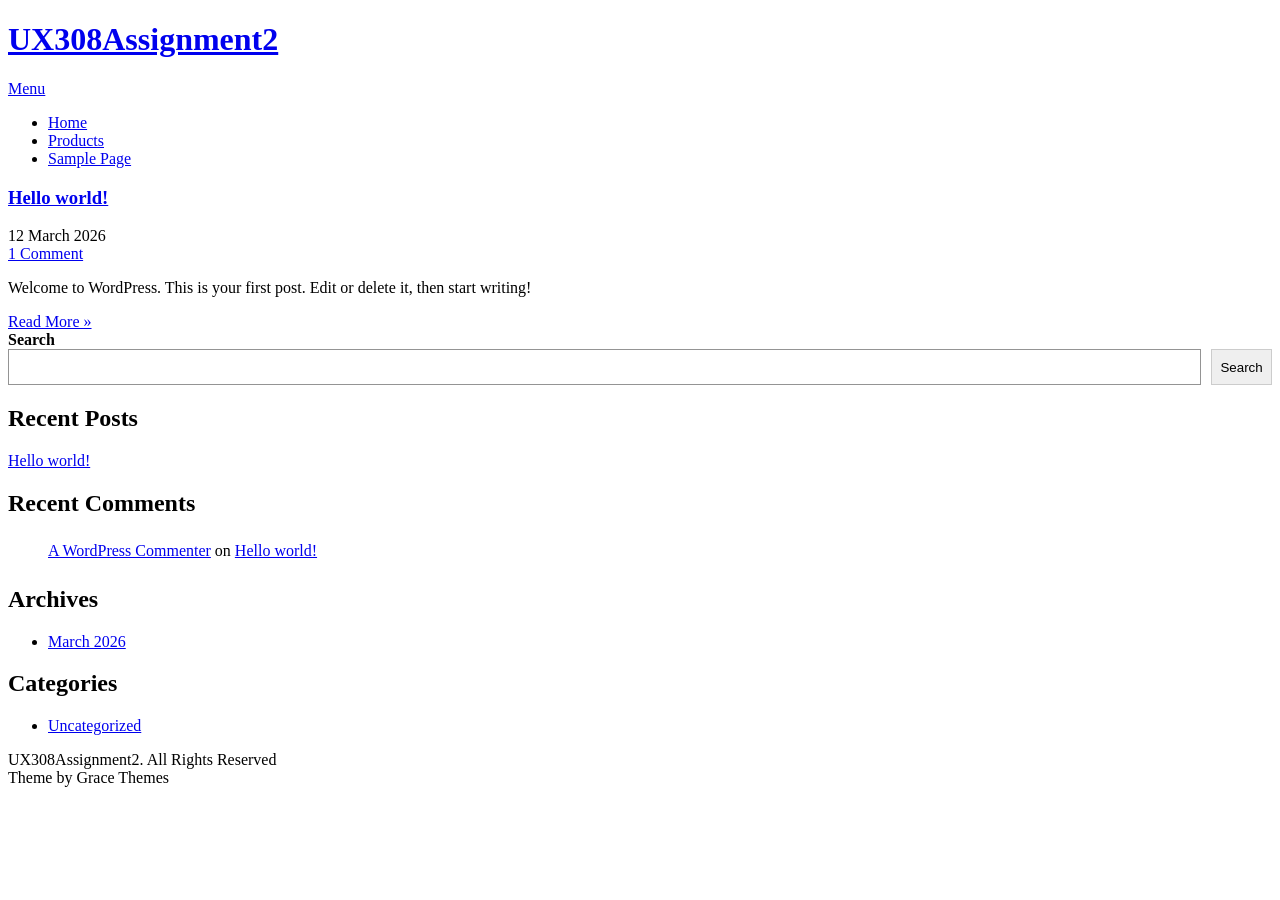
==== commit 51f1f16a: "deploy: 86ab585512955fea341e9d2ce810f0d23562b312" ====
--- a/index.html
+++ b/index.html
@@ -8,8 +8,8 @@
 <meta name='robots' content='max-image-preview:large' />
 <link rel='dns-prefetch' href='//localhost' />
 <link rel='dns-prefetch' href='//fonts.googleapis.com' />
-<link rel="alternate" type="application/rss+xml" title="UX308Assignment2 &raquo; Feed" href="/feed/" />
-<link rel="alternate" type="application/rss+xml" title="UX308Assignment2 &raquo; Comments Feed" href="/comments/feed/" />
+<link rel="alternate" type="application/rss+xml" title="UX308Assignment2 &raquo; Feed" href="/UX308Assignment2/feed/" />
+<link rel="alternate" type="application/rss+xml" title="UX308Assignment2 &raquo; Comments Feed" href="/UX308Assignment2/comments/feed/" />
 <style id='wp-img-auto-sizes-contain-inline-css' type='text/css'>
 img:is([sizes=auto i],[sizes^="auto," i]){contain-intrinsic-size:3000px 1500px}
 /*# sourceURL=wp-img-auto-sizes-contain-inline-css */
@@ -36,43 +36,43 @@
 </style>
 <style id='wp-block-archives-inline-css' type='text/css'>
 .wp-block-archives{box-sizing:border-box}.wp-block-archives-dropdown label{display:block}
-/*# sourceURL=/wp-includes/blocks/archives/style.min.css */
+/*# sourceURL=/UX308Assignment2/wp-includes/blocks/archives/style.min.css */
 </style>
 <style id='wp-block-categories-inline-css' type='text/css'>
 .wp-block-categories{box-sizing:border-box}.wp-block-categories.alignleft{margin-right:2em}.wp-block-categories.alignright{margin-left:2em}.wp-block-categories.wp-block-categories-dropdown.aligncenter{text-align:center}.wp-block-categories .wp-block-categories__label{display:block;width:100%}
-/*# sourceURL=/wp-includes/blocks/categories/style.min.css */
+/*# sourceURL=/UX308Assignment2/wp-includes/blocks/categories/style.min.css */
 </style>
 <style id='wp-block-heading-inline-css' type='text/css'>
 h1:where(.wp-block-heading).has-background,h2:where(.wp-block-heading).has-background,h3:where(.wp-block-heading).has-background,h4:where(.wp-block-heading).has-background,h5:where(.wp-block-heading).has-background,h6:where(.wp-block-heading).has-background{padding:1.25em 2.375em}h1.has-text-align-left[style*=writing-mode]:where([style*=vertical-lr]),h1.has-text-align-right[style*=writing-mode]:where([style*=vertical-rl]),h2.has-text-align-left[style*=writing-mode]:where([style*=vertical-lr]),h2.has-text-align-right[style*=writing-mode]:where([style*=vertical-rl]),h3.has-text-align-left[style*=writing-mode]:where([style*=vertical-lr]),h3.has-text-align-right[style*=writing-mode]:where([style*=vertical-rl]),h4.has-text-align-left[style*=writing-mode]:where([style*=vertical-lr]),h4.has-text-align-right[style*=writing-mode]:where([style*=vertical-rl]),h5.has-text-align-left[style*=writing-mode]:where([style*=vertical-lr]),h5.has-text-align-right[style*=writing-mode]:where([style*=vertical-rl]),h6.has-text-align-left[style*=writing-mode]:where([style*=vertical-lr]),h6.has-text-align-right[style*=writing-mode]:where([style*=vertical-rl]){rotate:180deg}
-/*# sourceURL=/wp-includes/blocks/heading/style.min.css */
+/*# sourceURL=/UX308Assignment2/wp-includes/blocks/heading/style.min.css */
 </style>
 <style id='wp-block-latest-comments-inline-css' type='text/css'>
 ol.wp-block-latest-comments{box-sizing:border-box;margin-left:0}:where(.wp-block-latest-comments:not([style*=line-height] .wp-block-latest-comments__comment)){line-height:1.1}:where(.wp-block-latest-comments:not([style*=line-height] .wp-block-latest-comments__comment-excerpt p)){line-height:1.8}.has-dates :where(.wp-block-latest-comments:not([style*=line-height])),.has-excerpts :where(.wp-block-latest-comments:not([style*=line-height])){line-height:1.5}.wp-block-latest-comments .wp-block-latest-comments{padding-left:0}.wp-block-latest-comments__comment{list-style:none;margin-bottom:1em}.has-avatars .wp-block-latest-comments__comment{list-style:none;min-height:2.25em}.has-avatars .wp-block-latest-comments__comment .wp-block-latest-comments__comment-excerpt,.has-avatars .wp-block-latest-comments__comment .wp-block-latest-comments__comment-meta{margin-left:3.25em}.wp-block-latest-comments__comment-excerpt p{font-size:.875em;margin:.36em 0 1.4em}.wp-block-latest-comments__comment-date{display:block;font-size:.75em}.wp-block-latest-comments .avatar,.wp-block-latest-comments__comment-avatar{border-radius:1.5em;display:block;float:left;height:2.5em;margin-right:.75em;width:2.5em}.wp-block-latest-comments[class*=-font-size] a,.wp-block-latest-comments[style*=font-size] a{font-size:inherit}
-/*# sourceURL=/wp-includes/blocks/latest-comments/style.min.css */
+/*# sourceURL=/UX308Assignment2/wp-includes/blocks/latest-comments/style.min.css */
 </style>
 <style id='wp-block-latest-posts-inline-css' type='text/css'>
 .wp-block-latest-posts{box-sizing:border-box}.wp-block-latest-posts.alignleft{margin-right:2em}.wp-block-latest-posts.alignright{margin-left:2em}.wp-block-latest-posts.wp-block-latest-posts__list{list-style:none}.wp-block-latest-posts.wp-block-latest-posts__list li{clear:both;overflow-wrap:break-word}.wp-block-latest-posts.is-grid{display:flex;flex-wrap:wrap}.wp-block-latest-posts.is-grid li{margin:0 1.25em 1.25em 0;width:100%}@media (min-width:600px){.wp-block-latest-posts.columns-2 li{width:calc(50% - .625em)}.wp-block-latest-posts.columns-2 li:nth-child(2n){margin-right:0}.wp-block-latest-posts.columns-3 li{width:calc(33.33333% - .83333em)}.wp-block-latest-posts.columns-3 li:nth-child(3n){margin-right:0}.wp-block-latest-posts.columns-4 li{width:calc(25% - .9375em)}.wp-block-latest-posts.columns-4 li:nth-child(4n){margin-right:0}.wp-block-latest-posts.columns-5 li{width:calc(20% - 1em)}.wp-block-latest-posts.columns-5 li:nth-child(5n){margin-right:0}.wp-block-latest-posts.columns-6 li{width:calc(16.66667% - 1.04167em)}.wp-block-latest-posts.columns-6 li:nth-child(6n){margin-right:0}}:root :where(.wp-block-latest-posts.is-grid){padding:0}:root :where(.wp-block-latest-posts.wp-block-latest-posts__list){padding-left:0}.wp-block-latest-posts__post-author,.wp-block-latest-posts__post-date{display:block;font-size:.8125em}.wp-block-latest-posts__post-excerpt,.wp-block-latest-posts__post-full-content{margin-bottom:1em;margin-top:.5em}.wp-block-latest-posts__featured-image a{display:inline-block}.wp-block-latest-posts__featured-image img{height:auto;max-width:100%;width:auto}.wp-block-latest-posts__featured-image.alignleft{float:left;margin-right:1em}.wp-block-latest-posts__featured-image.alignright{float:right;margin-left:1em}.wp-block-latest-posts__featured-image.aligncenter{margin-bottom:1em;text-align:center}
-/*# sourceURL=/wp-includes/blocks/latest-posts/style.min.css */
+/*# sourceURL=/UX308Assignment2/wp-includes/blocks/latest-posts/style.min.css */
 </style>
 <style id='wp-block-search-inline-css' type='text/css'>
 .wp-block-search__button{margin-left:10px;word-break:normal}.wp-block-search__button.has-icon{line-height:0}.wp-block-search__button svg{height:1.25em;min-height:24px;min-width:24px;width:1.25em;fill:currentColor;vertical-align:text-bottom}:where(.wp-block-search__button){border:1px solid #ccc;padding:6px 10px}.wp-block-search__inside-wrapper{display:flex;flex:auto;flex-wrap:nowrap;max-width:100%}.wp-block-search__label{width:100%}.wp-block-search.wp-block-search__button-only .wp-block-search__button{box-sizing:border-box;display:flex;flex-shrink:0;justify-content:center;margin-left:0;max-width:100%}.wp-block-search.wp-block-search__button-only .wp-block-search__inside-wrapper{min-width:0!important;transition-property:width}.wp-block-search.wp-block-search__button-only .wp-block-search__input{flex-basis:100%;transition-duration:.3s}.wp-block-search.wp-block-search__button-only.wp-block-search__searchfield-hidden,.wp-block-search.wp-block-search__button-only.wp-block-search__searchfield-hidden .wp-block-search__inside-wrapper{overflow:hidden}.wp-block-search.wp-block-search__button-only.wp-block-search__searchfield-hidden .wp-block-search__input{border-left-width:0!important;border-right-width:0!important;flex-basis:0;flex-grow:0;margin:0;min-width:0!important;padding-left:0!important;padding-right:0!important;width:0!important}:where(.wp-block-search__input){appearance:none;border:1px solid #949494;flex-grow:1;font-family:inherit;font-size:inherit;font-style:inherit;font-weight:inherit;letter-spacing:inherit;line-height:inherit;margin-left:0;margin-right:0;min-width:3rem;padding:8px;text-decoration:unset!important;text-transform:inherit}:where(.wp-block-search__button-inside .wp-block-search__inside-wrapper){background-color:#fff;border:1px solid #949494;box-sizing:border-box;padding:4px}:where(.wp-block-search__button-inside .wp-block-search__inside-wrapper) .wp-block-search__input{border:none;border-radius:0;padding:0 4px}:where(.wp-block-search__button-inside .wp-block-search__inside-wrapper) .wp-block-search__input:focus{outline:none}:where(.wp-block-search__button-inside .wp-block-search__inside-wrapper) :where(.wp-block-search__button){padding:4px 8px}.wp-block-search.aligncenter .wp-block-search__inside-wrapper{margin:auto}.wp-block[data-align=right] .wp-block-search.wp-block-search__button-only .wp-block-search__inside-wrapper{float:right}
-/*# sourceURL=/wp-includes/blocks/search/style.min.css */
+/*# sourceURL=/UX308Assignment2/wp-includes/blocks/search/style.min.css */
 </style>
 <style id='wp-block-search-theme-inline-css' type='text/css'>
 .wp-block-search .wp-block-search__label{font-weight:700}.wp-block-search__button{border:1px solid #ccc;padding:.375em .625em}
-/*# sourceURL=/wp-includes/blocks/search/theme.min.css */
+/*# sourceURL=/UX308Assignment2/wp-includes/blocks/search/theme.min.css */
 </style>
 <style id='wp-block-group-inline-css' type='text/css'>
 .wp-block-group{box-sizing:border-box}:where(.wp-block-group.wp-block-group-is-layout-constrained){position:relative}
-/*# sourceURL=/wp-includes/blocks/group/style.min.css */
+/*# sourceURL=/UX308Assignment2/wp-includes/blocks/group/style.min.css */
 </style>
 <style id='wp-block-group-theme-inline-css' type='text/css'>
 :where(.wp-block-group.has-background){padding:1.25em 2.375em}
-/*# sourceURL=/wp-includes/blocks/group/theme.min.css */
+/*# sourceURL=/UX308Assignment2/wp-includes/blocks/group/theme.min.css */
 </style>
 <style id='wp-block-paragraph-inline-css' type='text/css'>
 .is-small-text{font-size:.875em}.is-regular-text{font-size:1em}.is-large-text{font-size:2.25em}.is-larger-text{font-size:3em}.has-drop-cap:not(:focus):first-letter{float:left;font-size:8.4em;font-style:normal;font-weight:100;line-height:.68;margin:.05em .1em 0 0;text-transform:uppercase}body.rtl .has-drop-cap:not(:focus):first-letter{float:none;margin-left:.1em}p.has-drop-cap.has-background{overflow:hidden}:root :where(p.has-background){padding:1.25em 2.375em}:where(p.has-text-color:not(.has-link-color)) a{color:inherit}p.has-text-align-left[style*="writing-mode:vertical-lr"],p.has-text-align-right[style*="writing-mode:vertical-rl"]{rotate:180deg}
-/*# sourceURL=/wp-includes/blocks/paragraph/style.min.css */
+/*# sourceURL=/UX308Assignment2/wp-includes/blocks/paragraph/style.min.css */
 </style>
 
 <style id='classic-theme-styles-inline-css' type='text/css'>
@@ -80,21 +80,21 @@
 .wp-block-button__link{color:#fff;background-color:#32373c;border-radius:9999px;box-shadow:none;text-decoration:none;padding:calc(.667em + 2px) calc(1.333em + 2px);font-size:1.125em}.wp-block-file__button{background:#32373c;color:#fff;text-decoration:none}
 /*# sourceURL=/wp-includes/css/classic-themes.min.css */
 </style>
-<link rel='stylesheet' id='dashicons-css' href='/wp-includes/css/dashicons.min.css?ver=6.9.4' type='text/css' media='all' />
-<link rel='stylesheet' id='al_product_styles-css' href='/wp-content/plugins/ecommerce-product-catalog/css/al_product.min.css?timestamp=1773415155&#038;ver=6.9.4' type='text/css' media='all' />
-<link rel='stylesheet' id='ic_blocks-css' href='/wp-content/plugins/ecommerce-product-catalog/includes/blocks/ic-blocks.min.css?timestamp=1773415155&#038;ver=6.9.4' type='text/css' media='all' />
+<link rel='stylesheet' id='dashicons-css' href='/UX308Assignment2/wp-includes/css/dashicons.min.css?ver=6.9.4' type='text/css' media='all' />
+<link rel='stylesheet' id='al_product_styles-css' href='/UX308Assignment2/wp-content/plugins/ecommerce-product-catalog/css/al_product.min.css?timestamp=1773415575&#038;ver=6.9.4' type='text/css' media='all' />
+<link rel='stylesheet' id='ic_blocks-css' href='/UX308Assignment2/wp-content/plugins/ecommerce-product-catalog/includes/blocks/ic-blocks.min.css?timestamp=1773415575&#038;ver=6.9.4' type='text/css' media='all' />
 <style id='global-styles-inline-css' type='text/css'>
 :root{--wp--preset--aspect-ratio--square: 1;--wp--preset--aspect-ratio--4-3: 4/3;--wp--preset--aspect-ratio--3-4: 3/4;--wp--preset--aspect-ratio--3-2: 3/2;--wp--preset--aspect-ratio--2-3: 2/3;--wp--preset--aspect-ratio--16-9: 16/9;--wp--preset--aspect-ratio--9-16: 9/16;--wp--preset--color--black: #000000;--wp--preset--color--cyan-bluish-gray: #abb8c3;--wp--preset--color--white: #ffffff;--wp--preset--color--pale-pink: #f78da7;--wp--preset--color--vivid-red: #cf2e2e;--wp--preset--color--luminous-vivid-orange: #ff6900;--wp--preset--color--luminous-vivid-amber: #fcb900;--wp--preset--color--light-green-cyan: #7bdcb5;--wp--preset--color--vivid-green-cyan: #00d084;--wp--preset--color--pale-cyan-blue: #8ed1fc;--wp--preset--color--vivid-cyan-blue: #0693e3;--wp--preset--color--vivid-purple: #9b51e0;--wp--preset--gradient--vivid-cyan-blue-to-vivid-purple: linear-gradient(135deg,rgb(6,147,227) 0%,rgb(155,81,224) 100%);--wp--preset--gradient--light-green-cyan-to-vivid-green-cyan: linear-gradient(135deg,rgb(122,220,180) 0%,rgb(0,208,130) 100%);--wp--preset--gradient--luminous-vivid-amber-to-luminous-vivid-orange: linear-gradient(135deg,rgb(252,185,0) 0%,rgb(255,105,0) 100%);--wp--preset--gradient--luminous-vivid-orange-to-vivid-red: linear-gradient(135deg,rgb(255,105,0) 0%,rgb(207,46,46) 100%);--wp--preset--gradient--very-light-gray-to-cyan-bluish-gray: linear-gradient(135deg,rgb(238,238,238) 0%,rgb(169,184,195) 100%);--wp--preset--gradient--cool-to-warm-spectrum: linear-gradient(135deg,rgb(74,234,220) 0%,rgb(151,120,209) 20%,rgb(207,42,186) 40%,rgb(238,44,130) 60%,rgb(251,105,98) 80%,rgb(254,248,76) 100%);--wp--preset--gradient--blush-light-purple: linear-gradient(135deg,rgb(255,206,236) 0%,rgb(152,150,240) 100%);--wp--preset--gradient--blush-bordeaux: linear-gradient(135deg,rgb(254,205,165) 0%,rgb(254,45,45) 50%,rgb(107,0,62) 100%);--wp--preset--gradient--luminous-dusk: linear-gradient(135deg,rgb(255,203,112) 0%,rgb(199,81,192) 50%,rgb(65,88,208) 100%);--wp--preset--gradient--pale-ocean: linear-gradient(135deg,rgb(255,245,203) 0%,rgb(182,227,212) 50%,rgb(51,167,181) 100%);--wp--preset--gradient--electric-grass: linear-gradient(135deg,rgb(202,248,128) 0%,rgb(113,206,126) 100%);--wp--preset--gradient--midnight: linear-gradient(135deg,rgb(2,3,129) 0%,rgb(40,116,252) 100%);--wp--preset--font-size--small: 13px;--wp--preset--font-size--medium: 20px;--wp--preset--font-size--large: 36px;--wp--preset--font-size--x-large: 42px;--wp--preset--spacing--20: 0.44rem;--wp--preset--spacing--30: 0.67rem;--wp--preset--spacing--40: 1rem;--wp--preset--spacing--50: 1.5rem;--wp--preset--spacing--60: 2.25rem;--wp--preset--spacing--70: 3.38rem;--wp--preset--spacing--80: 5.06rem;--wp--preset--shadow--natural: 6px 6px 9px rgba(0, 0, 0, 0.2);--wp--preset--shadow--deep: 12px 12px 50px rgba(0, 0, 0, 0.4);--wp--preset--shadow--sharp: 6px 6px 0px rgba(0, 0, 0, 0.2);--wp--preset--shadow--outlined: 6px 6px 0px -3px rgb(255, 255, 255), 6px 6px rgb(0, 0, 0);--wp--preset--shadow--crisp: 6px 6px 0px rgb(0, 0, 0);}:where(.is-layout-flex){gap: 0.5em;}:where(.is-layout-grid){gap: 0.5em;}body .is-layout-flex{display: flex;}.is-layout-flex{flex-wrap: wrap;align-items: center;}.is-layout-flex > :is(*, div){margin: 0;}body .is-layout-grid{display: grid;}.is-layout-grid > :is(*, div){margin: 0;}:where(.wp-block-columns.is-layout-flex){gap: 2em;}:where(.wp-block-columns.is-layout-grid){gap: 2em;}:where(.wp-block-post-template.is-layout-flex){gap: 1.25em;}:where(.wp-block-post-template.is-layout-grid){gap: 1.25em;}.has-black-color{color: var(--wp--preset--color--black) !important;}.has-cyan-bluish-gray-color{color: var(--wp--preset--color--cyan-bluish-gray) !important;}.has-white-color{color: var(--wp--preset--color--white) !important;}.has-pale-pink-color{color: var(--wp--preset--color--pale-pink) !important;}.has-vivid-red-color{color: var(--wp--preset--color--vivid-red) !important;}.has-luminous-vivid-orange-color{color: var(--wp--preset--color--luminous-vivid-orange) !important;}.has-luminous-vivid-amber-color{color: var(--wp--preset--color--luminous-vivid-amber) !important;}.has-light-green-cyan-color{color: var(--wp--preset--color--light-green-cyan) !important;}.has-vivid-green-cyan-color{color: var(--wp--preset--color--vivid-green-cyan) !important;}.has-pale-cyan-blue-color{color: var(--wp--preset--color--pale-cyan-blue) !important;}.has-vivid-cyan-blue-color{color: var(--wp--preset--color--vivid-cyan-blue) !important;}.has-vivid-purple-color{color: var(--wp--preset--color--vivid-purple) !important;}.has-black-background-color{background-color: var(--wp--preset--color--black) !important;}.has-cyan-bluish-gray-background-color{background-color: var(--wp--preset--color--cyan-bluish-gray) !important;}.has-white-background-color{background-color: var(--wp--preset--color--white) !important;}.has-pale-pink-background-color{background-color: var(--wp--preset--color--pale-pink) !important;}.has-vivid-red-background-color{background-color: var(--wp--preset--color--vivid-red) !important;}.has-luminous-vivid-orange-background-color{background-color: var(--wp--preset--color--luminous-vivid-orange) !important;}.has-luminous-vivid-amber-background-color{background-color: var(--wp--preset--color--luminous-vivid-amber) !important;}.has-light-green-cyan-background-color{background-color: var(--wp--preset--color--light-green-cyan) !important;}.has-vivid-green-cyan-background-color{background-color: var(--wp--preset--color--vivid-green-cyan) !important;}.has-pale-cyan-blue-background-color{background-color: var(--wp--preset--color--pale-cyan-blue) !important;}.has-vivid-cyan-blue-background-color{background-color: var(--wp--preset--color--vivid-cyan-blue) !important;}.has-vivid-purple-background-color{background-color: var(--wp--preset--color--vivid-purple) !important;}.has-black-border-color{border-color: var(--wp--preset--color--black) !important;}.has-cyan-bluish-gray-border-color{border-color: var(--wp--preset--color--cyan-bluish-gray) !important;}.has-white-border-color{border-color: var(--wp--preset--color--white) !important;}.has-pale-pink-border-color{border-color: var(--wp--preset--color--pale-pink) !important;}.has-vivid-red-border-color{border-color: var(--wp--preset--color--vivid-red) !important;}.has-luminous-vivid-orange-border-color{border-color: var(--wp--preset--color--luminous-vivid-orange) !important;}.has-luminous-vivid-amber-border-color{border-color: var(--wp--preset--color--luminous-vivid-amber) !important;}.has-light-green-cyan-border-color{border-color: var(--wp--preset--color--light-green-cyan) !important;}.has-vivid-green-cyan-border-color{border-color: var(--wp--preset--color--vivid-green-cyan) !important;}.has-pale-cyan-blue-border-color{border-color: var(--wp--preset--color--pale-cyan-blue) !important;}.has-vivid-cyan-blue-border-color{border-color: var(--wp--preset--color--vivid-cyan-blue) !important;}.has-vivid-purple-border-color{border-color: var(--wp--preset--color--vivid-purple) !important;}.has-vivid-cyan-blue-to-vivid-purple-gradient-background{background: var(--wp--preset--gradient--vivid-cyan-blue-to-vivid-purple) !important;}.has-light-green-cyan-to-vivid-green-cyan-gradient-background{background: var(--wp--preset--gradient--light-green-cyan-to-vivid-green-cyan) !important;}.has-luminous-vivid-amber-to-luminous-vivid-orange-gradient-background{background: var(--wp--preset--gradient--luminous-vivid-amber-to-luminous-vivid-orange) !important;}.has-luminous-vivid-orange-to-vivid-red-gradient-background{background: var(--wp--preset--gradient--luminous-vivid-orange-to-vivid-red) !important;}.has-very-light-gray-to-cyan-bluish-gray-gradient-background{background: var(--wp--preset--gradient--very-light-gray-to-cyan-bluish-gray) !important;}.has-cool-to-warm-spectrum-gradient-background{background: var(--wp--preset--gradient--cool-to-warm-spectrum) !important;}.has-blush-light-purple-gradient-background{background: var(--wp--preset--gradient--blush-light-purple) !important;}.has-blush-bordeaux-gradient-background{background: var(--wp--preset--gradient--blush-bordeaux) !important;}.has-luminous-dusk-gradient-background{background: var(--wp--preset--gradient--luminous-dusk) !important;}.has-pale-ocean-gradient-background{background: var(--wp--preset--gradient--pale-ocean) !important;}.has-electric-grass-gradient-background{background: var(--wp--preset--gradient--electric-grass) !important;}.has-midnight-gradient-background{background: var(--wp--preset--gradient--midnight) !important;}.has-small-font-size{font-size: var(--wp--preset--font-size--small) !important;}.has-medium-font-size{font-size: var(--wp--preset--font-size--medium) !important;}.has-large-font-size{font-size: var(--wp--preset--font-size--large) !important;}.has-x-large-font-size{font-size: var(--wp--preset--font-size--x-large) !important;}
 /*# sourceURL=global-styles-inline-css */
 </style>
 
-<link rel='stylesheet' id='parent-style-css' href='/wp-content/themes/economics/style.css?ver=6.9.4' type='text/css' media='all' />
-<link rel='stylesheet' id='child-style-css' href='/wp-content/themes/senor-salsa/style.css?ver=6.9.4' type='text/css' media='all' />
+<link rel='stylesheet' id='parent-style-css' href='/UX308Assignment2/wp-content/themes/economics/style.css?ver=6.9.4' type='text/css' media='all' />
+<link rel='stylesheet' id='child-style-css' href='/UX308Assignment2/wp-content/themes/senor-salsa/style.css?ver=6.9.4' type='text/css' media='all' />
 <link rel='stylesheet' id='economics-font-css' href='//fonts.googleapis.com/css?family=Roboto%3A300%2C400%2C600%2C700%2C800%2C900&#038;ver=6.9.4' type='text/css' media='all' />
-<link rel='stylesheet' id='economics-basic-style-css' href='/wp-content/themes/senor-salsa/style.css?ver=6.9.4' type='text/css' media='all' />
-<link rel='stylesheet' id='nivo-slider-css' href='/wp-content/themes/economics/css/nivo-slider.css?ver=6.9.4' type='text/css' media='all' />
-<link rel='stylesheet' id='economics-responsive-css' href='/wp-content/themes/economics/css/responsive.css?ver=6.9.4' type='text/css' media='all' />
-<link rel='stylesheet' id='custom-style-css' href='/wp-content/themes/economics/css/custom_script.css?ver=6.9.4' type='text/css' media='all' />
+<link rel='stylesheet' id='economics-basic-style-css' href='/UX308Assignment2/wp-content/themes/senor-salsa/style.css?ver=6.9.4' type='text/css' media='all' />
+<link rel='stylesheet' id='nivo-slider-css' href='/UX308Assignment2/wp-content/themes/economics/css/nivo-slider.css?ver=6.9.4' type='text/css' media='all' />
+<link rel='stylesheet' id='economics-responsive-css' href='/UX308Assignment2/wp-content/themes/economics/css/responsive.css?ver=6.9.4' type='text/css' media='all' />
+<link rel='stylesheet' id='custom-style-css' href='/UX308Assignment2/wp-content/themes/economics/css/custom_script.css?ver=6.9.4' type='text/css' media='all' />
 <style id='custom-style-inline-css' type='text/css'>
 
                 .a, .recent_articles h2 a:hover,
@@ -126,12 +126,12 @@
                 }
 /*# sourceURL=custom-style-inline-css */
 </style>
-<script type="text/javascript" src="/wp-content/themes/senor-salsa/customElements.js?ver=6.9.4" id="custom_javascript0-js"></script>
-<script type="text/javascript" src="/wp-includes/js/jquery/jquery.min.js?ver=3.7.1" id="jquery-core-js"></script>
-<script type="text/javascript" src="/wp-includes/js/jquery/jquery-migrate.min.js?ver=3.4.1" id="jquery-migrate-js"></script>
-<script type="text/javascript" src="/wp-content/themes/economics/js/jquery.nivo.slider.js?ver=6.9.4" id="jquery-nivo-slider-js"></script>
-<script type="text/javascript" src="/wp-content/themes/economics/js/editable.js?ver=6.9.4" id="economics-editable-js"></script>
-<link rel="https://api.w.org/" href="/wp-json/" /><link rel="EditURI" type="application/rsd+xml" title="RSD" href="/xmlrpc.php?rsd" />
+<script type="text/javascript" src="/UX308Assignment2/wp-content/themes/senor-salsa/customElements.js?ver=6.9.4" id="custom_javascript0-js"></script>
+<script type="text/javascript" src="/UX308Assignment2/wp-includes/js/jquery/jquery.min.js?ver=3.7.1" id="jquery-core-js"></script>
+<script type="text/javascript" src="/UX308Assignment2/wp-includes/js/jquery/jquery-migrate.min.js?ver=3.4.1" id="jquery-migrate-js"></script>
+<script type="text/javascript" src="/UX308Assignment2/wp-content/themes/economics/js/jquery.nivo.slider.js?ver=6.9.4" id="jquery-nivo-slider-js"></script>
+<script type="text/javascript" src="/UX308Assignment2/wp-content/themes/economics/js/editable.js?ver=6.9.4" id="economics-editable-js"></script>
+<link rel="https://api.w.org/" href="/UX308Assignment2/wp-json/" /><link rel="EditURI" type="application/rsd+xml" title="RSD" href="/UX308Assignment2/xmlrpc.php?rsd" />
 <meta name="generator" content="WordPress 6.9.4" />
 	<style type="text/css">
 			.header {
@@ -148,7 +148,7 @@
 <div class="container">
      <div class="site-header siteinner">      
           <div class="logo">
-				                 <h1><a href="/" rel="home">UX308Assignment2</a></h1>
+				                 <h1><a href="/UX308Assignment2/" rel="home">UX308Assignment2</a></h1>
                           </div><!-- logo -->
           <div class="head-rightpart">
                <div class="toggle">
@@ -156,8 +156,8 @@
                </div><!-- toggle --> 
                <div class="header-menu">                   
                 <div class="menu"><ul>
-<li class="current_page_item"><a href="/">Home</a></li><li class="page_item page-item-8"><a href="/products/">Products</a></li>
-<li class="page_item page-item-2"><a href="/sample-page/">Sample Page</a></li>
+<li class="current_page_item"><a href="/UX308Assignment2/">Home</a></li><li class="page_item page-item-8"><a href="/UX308Assignment2/products/">Products</a></li>
+<li class="page_item page-item-2"><a href="/UX308Assignment2/sample-page/">Sample Page</a></li>
 </ul></div>
    
                </div><!--.header-menu -->             
@@ -179,25 +179,25 @@
           
         
         <header class="entry-header">           
-            <h3><a href="/hello-world/" rel="bookmark">Hello world!</a></h3>
+            <h3><a href="/UX308Assignment2/hello-world/" rel="bookmark">Hello world!</a></h3>
                             <div class="postmeta">
                     <div class="post-date">12 March 2026</div><!-- post-date -->
-                    <div class="post-comment"> <a href="/hello-world/#comments">1 Comment</a></div>                                  
+                    <div class="post-comment"> <a href="/UX308Assignment2/hello-world/#comments">1 Comment</a></div>                                  
                 </div><!-- postmeta -->
                     </header><!-- .entry-header -->
           
                 <div class="entry-summary">
            	<p>Welcome to WordPress. This is your first post. Edit or delete it, then start writing!</p>
-            <a class="learnmore" href="/hello-world/">Read More &raquo;</a>
+            <a class="learnmore" href="/UX308Assignment2/hello-world/">Read More &raquo;</a>
         </div><!-- .entry-summary -->
                 <div class="clear"></div>
     </article><!-- #post-## -->
 </div><!-- site-bloglist-repeat -->                    </div><!-- site-bloglist -->
              </section>
            <div id="sidebar">    
-    <aside id="block-2" class="widget widget_block widget_search"><form role="search" method="get" action="/" class="wp-block-search__button-outside wp-block-search__text-button wp-block-search"    ><label class="wp-block-search__label" for="wp-block-search__input-1" >Search</label><div class="wp-block-search__inside-wrapper" ><input class="wp-block-search__input" id="wp-block-search__input-1" placeholder="" value="" type="search" name="s" required /><button aria-label="Search" class="wp-block-search__button wp-element-button" type="submit" >Search</button></div></form></aside><aside id="block-3" class="widget widget_block"><div class="wp-block-group"><div class="wp-block-group__inner-container is-layout-flow wp-block-group-is-layout-flow"><h2 class="wp-block-heading">Recent Posts</h2><ul class="wp-block-latest-posts__list wp-block-latest-posts"><li><a class="wp-block-latest-posts__post-title" href="/hello-world/">Hello world!</a></li>
-</ul></div></div></aside><aside id="block-4" class="widget widget_block"><div class="wp-block-group"><div class="wp-block-group__inner-container is-layout-flow wp-block-group-is-layout-flow"><h2 class="wp-block-heading">Recent Comments</h2><ol class="wp-block-latest-comments"><li class="wp-block-latest-comments__comment"><article><footer class="wp-block-latest-comments__comment-meta"><a class="wp-block-latest-comments__comment-author" href="https://en-ca.wordpress.org/">A WordPress Commenter</a> on <a class="wp-block-latest-comments__comment-link" href="/hello-world/#comment-1">Hello world!</a></footer></article></li></ol></div></div></aside><aside id="block-5" class="widget widget_block"><div class="wp-block-group"><div class="wp-block-group__inner-container is-layout-flow wp-block-group-is-layout-flow"><h2 class="wp-block-heading">Archives</h2><ul class="wp-block-archives-list wp-block-archives">	<li><a href='/2026/03/'>March 2026</a></li>
-</ul></div></div></aside><aside id="block-6" class="widget widget_block"><div class="wp-block-group"><div class="wp-block-group__inner-container is-layout-flow wp-block-group-is-layout-flow"><h2 class="wp-block-heading">Categories</h2><ul class="wp-block-categories-list wp-block-categories">	<li class="cat-item cat-item-1"><a href="/category/uncategorized/">Uncategorized</a>
+    <aside id="block-2" class="widget widget_block widget_search"><form role="search" method="get" action="/UX308Assignment2/" class="wp-block-search__button-outside wp-block-search__text-button wp-block-search"    ><label class="wp-block-search__label" for="wp-block-search__input-1" >Search</label><div class="wp-block-search__inside-wrapper" ><input class="wp-block-search__input" id="wp-block-search__input-1" placeholder="" value="" type="search" name="s" required /><button aria-label="Search" class="wp-block-search__button wp-element-button" type="submit" >Search</button></div></form></aside><aside id="block-3" class="widget widget_block"><div class="wp-block-group"><div class="wp-block-group__inner-container is-layout-flow wp-block-group-is-layout-flow"><h2 class="wp-block-heading">Recent Posts</h2><ul class="wp-block-latest-posts__list wp-block-latest-posts"><li><a class="wp-block-latest-posts__post-title" href="/UX308Assignment2/hello-world/">Hello world!</a></li>
+</ul></div></div></aside><aside id="block-4" class="widget widget_block"><div class="wp-block-group"><div class="wp-block-group__inner-container is-layout-flow wp-block-group-is-layout-flow"><h2 class="wp-block-heading">Recent Comments</h2><ol class="wp-block-latest-comments"><li class="wp-block-latest-comments__comment"><article><footer class="wp-block-latest-comments__comment-meta"><a class="wp-block-latest-comments__comment-author" href="https://en-ca.wordpress.org/">A WordPress Commenter</a> on <a class="wp-block-latest-comments__comment-link" href="/UX308Assignment2/hello-world/#comment-1">Hello world!</a></footer></article></li></ol></div></div></aside><aside id="block-5" class="widget widget_block"><div class="wp-block-group"><div class="wp-block-group__inner-container is-layout-flow wp-block-group-is-layout-flow"><h2 class="wp-block-heading">Archives</h2><ul class="wp-block-archives-list wp-block-archives">	<li><a href='/UX308Assignment2/2026/03/'>March 2026</a></li>
+</ul></div></div></aside><aside id="block-6" class="widget widget_block"><div class="wp-block-group"><div class="wp-block-group__inner-container is-layout-flow wp-block-group-is-layout-flow"><h2 class="wp-block-heading">Categories</h2><ul class="wp-block-categories-list wp-block-categories">	<li class="cat-item cat-item-1"><a href="/UX308Assignment2/category/uncategorized/">Uncategorized</a>
 </li>
 </ul></div></div></aside>	
 </div><!-- sidebar -->        	
@@ -228,13 +228,13 @@
         }
     </style>
     <script id="wp-emoji-settings" type="application/json">
-{"baseUrl":"https://s.w.org/images/core/emoji/17.0.2/72x72/","ext":".png","svgUrl":"https://s.w.org/images/core/emoji/17.0.2/svg/","svgExt":".svg","source":{"concatemoji":"/wp-includes/js/wp-emoji-release.min.js?ver=6.9.4"}}
+{"baseUrl":"https://s.w.org/images/core/emoji/17.0.2/72x72/","ext":".png","svgUrl":"https://s.w.org/images/core/emoji/17.0.2/svg/","svgExt":".svg","source":{"concatemoji":"/UX308Assignment2/wp-includes/js/wp-emoji-release.min.js?ver=6.9.4"}}
 </script>
 <script type="module">
 /* <![CDATA[ */
 /*! This file is auto-generated */
 const a=JSON.parse(document.getElementById("wp-emoji-settings").textContent),o=(window._wpemojiSettings=a,"wpEmojiSettingsSupports"),s=["flag","emoji"];function i(e){try{var t={supportTests:e,timestamp:(new Date).valueOf()};sessionStorage.setItem(o,JSON.stringify(t))}catch(e){}}function c(e,t,n){e.clearRect(0,0,e.canvas.width,e.canvas.height),e.fillText(t,0,0);t=new Uint32Array(e.getImageData(0,0,e.canvas.width,e.canvas.height).data);e.clearRect(0,0,e.canvas.width,e.canvas.height),e.fillText(n,0,0);const a=new Uint32Array(e.getImageData(0,0,e.canvas.width,e.canvas.height).data);return t.every((e,t)=>e===a[t])}function p(e,t){e.clearRect(0,0,e.canvas.width,e.canvas.height),e.fillText(t,0,0);var n=e.getImageData(16,16,1,1);for(let e=0;e<n.data.length;e++)if(0!==n.data[e])return!1;return!0}function u(e,t,n,a){switch(t){case"flag":return n(e,"\ud83c\udff3\ufe0f\u200d\u26a7\ufe0f","\ud83c\udff3\ufe0f\u200b\u26a7\ufe0f")?!1:!n(e,"\ud83c\udde8\ud83c\uddf6","\ud83c\udde8\u200b\ud83c\uddf6")&&!n(e,"\ud83c\udff4\udb40\udc67\udb40\udc62\udb40\udc65\udb40\udc6e\udb40\udc67\udb40\udc7f","\ud83c\udff4\u200b\udb40\udc67\u200b\udb40\udc62\u200b\udb40\udc65\u200b\udb40\udc6e\u200b\udb40\udc67\u200b\udb40\udc7f");case"emoji":return!a(e,"\ud83e\u1fac8")}return!1}function f(e,t,n,a){let r;const o=(r="undefined"!=typeof WorkerGlobalScope&&self instanceof WorkerGlobalScope?new OffscreenCanvas(300,150):document.createElement("canvas")).getContext("2d",{willReadFrequently:!0}),s=(o.textBaseline="top",o.font="600 32px Arial",{});return e.forEach(e=>{s[e]=t(o,e,n,a)}),s}function r(e){var t=document.createElement("script");t.src=e,t.defer=!0,document.head.appendChild(t)}a.supports={everything:!0,everythingExceptFlag:!0},new Promise(t=>{let n=function(){try{var e=JSON.parse(sessionStorage.getItem(o));if("object"==typeof e&&"number"==typeof e.timestamp&&(new Date).valueOf()<e.timestamp+604800&&"object"==typeof e.supportTests)return e.supportTests}catch(e){}return null}();if(!n){if("undefined"!=typeof Worker&&"undefined"!=typeof OffscreenCanvas&&"undefined"!=typeof URL&&URL.createObjectURL&&"undefined"!=typeof Blob)try{var e="postMessage("+f.toString()+"("+[JSON.stringify(s),u.toString(),c.toString(),p.toString()].join(",")+"));",a=new Blob([e],{type:"text/javascript"});const r=new Worker(URL.createObjectURL(a),{name:"wpTestEmojiSupports"});return void(r.onmessage=e=>{i(n=e.data),r.terminate(),t(n)})}catch(e){}i(n=f(s,u,c,p))}t(n)}).then(e=>{for(const n in e)a.supports[n]=e[n],a.supports.everything=a.supports.everything&&a.supports[n],"flag"!==n&&(a.supports.everythingExceptFlag=a.supports.everythingExceptFlag&&a.supports[n]);var t;a.supports.everythingExceptFlag=a.supports.everythingExceptFlag&&!a.supports.flag,a.supports.everything||((t=a.source||{}).concatemoji?r(t.concatemoji):t.wpemoji&&t.twemoji&&(r(t.twemoji),r(t.wpemoji)))});
-//# sourceURL=/wp-includes/js/wp-emoji-loader.min.js
+//# sourceURL=/UX308Assignment2/wp-includes/js/wp-emoji-loader.min.js
 /* ]]> */
 </script>
 </body>
